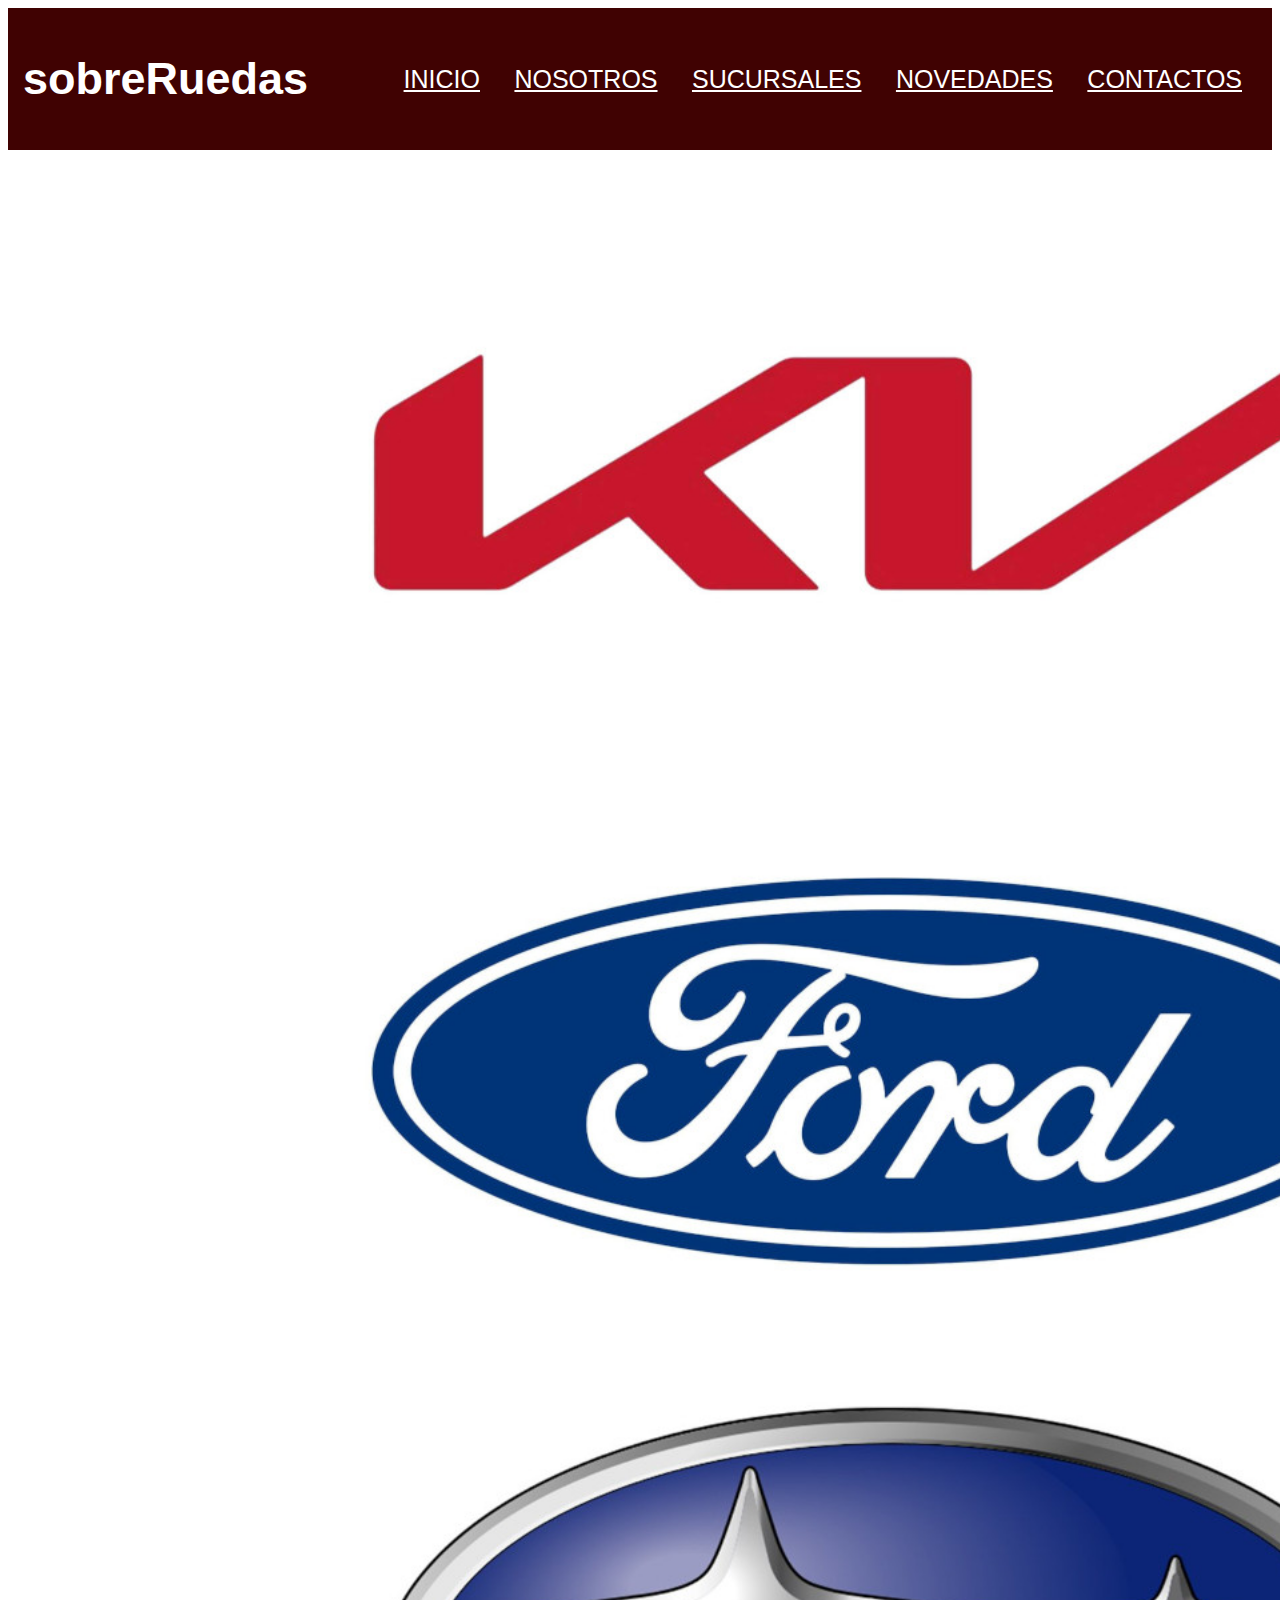
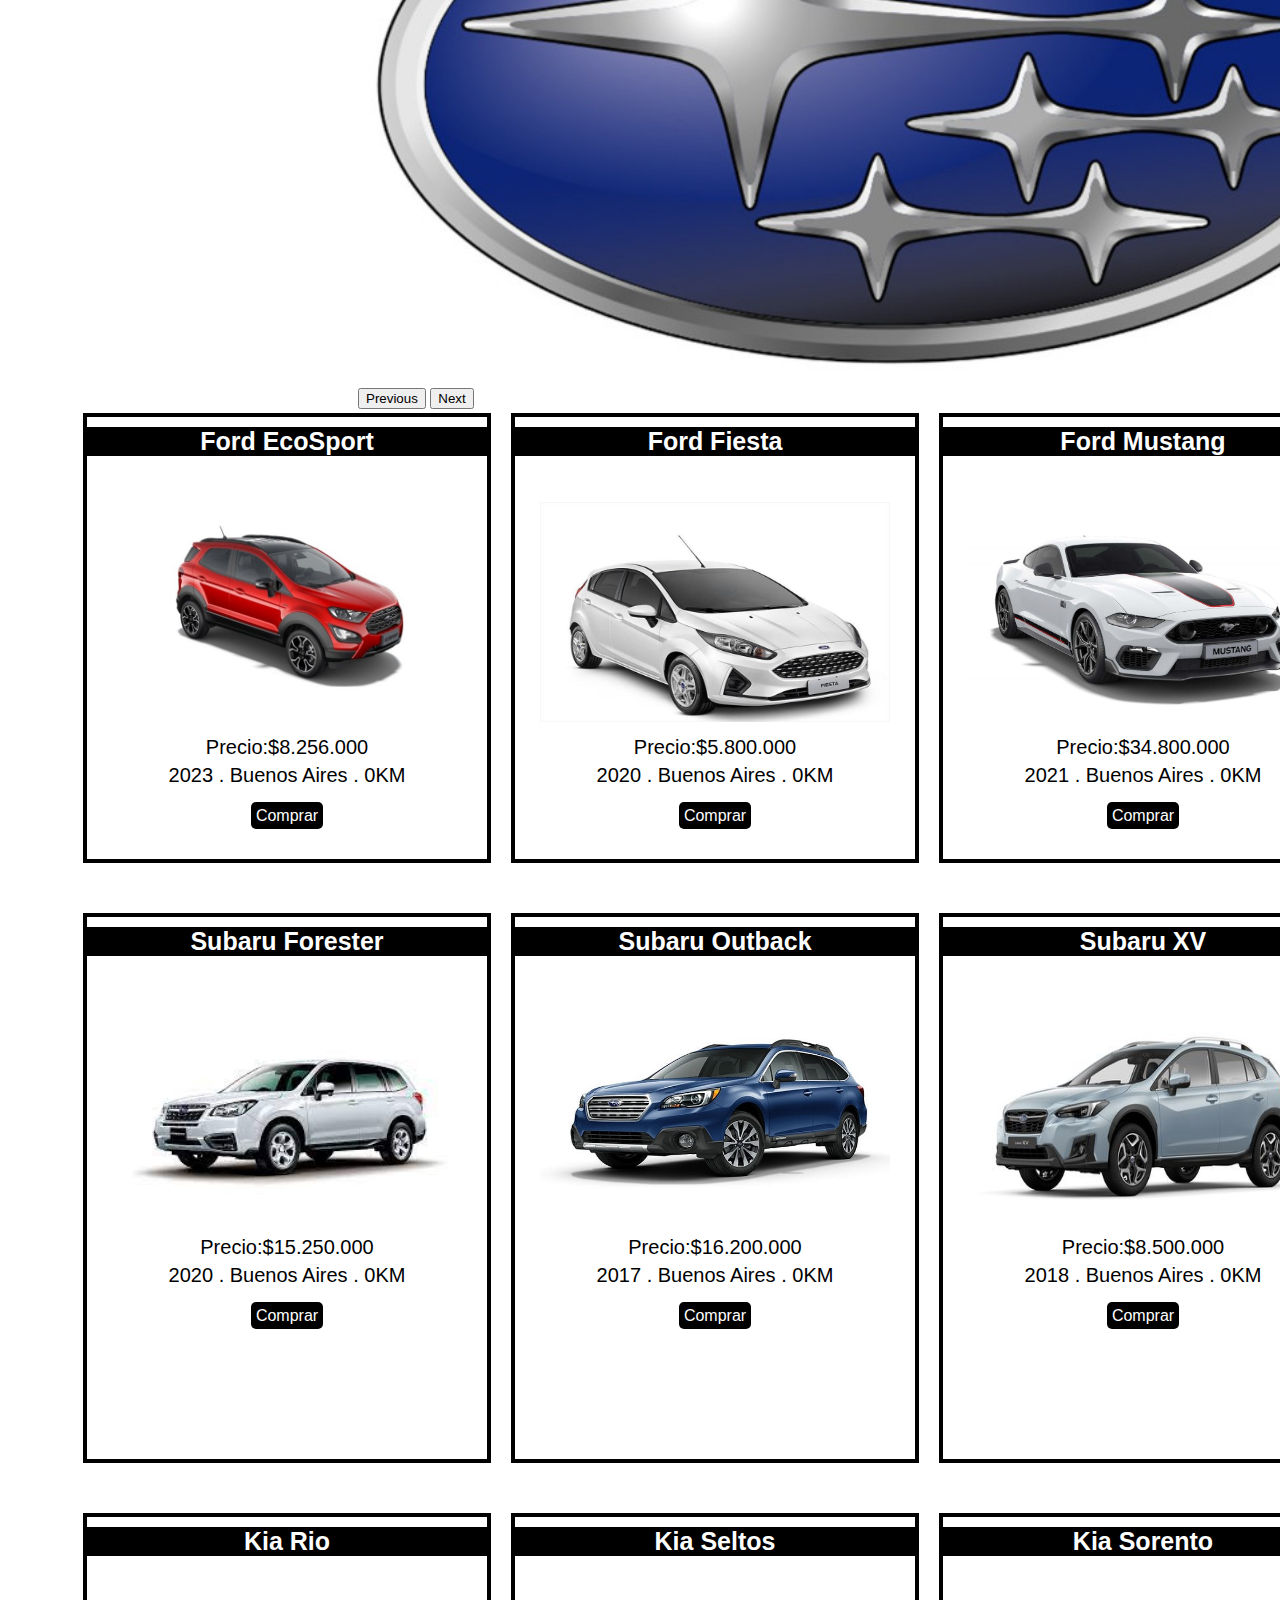
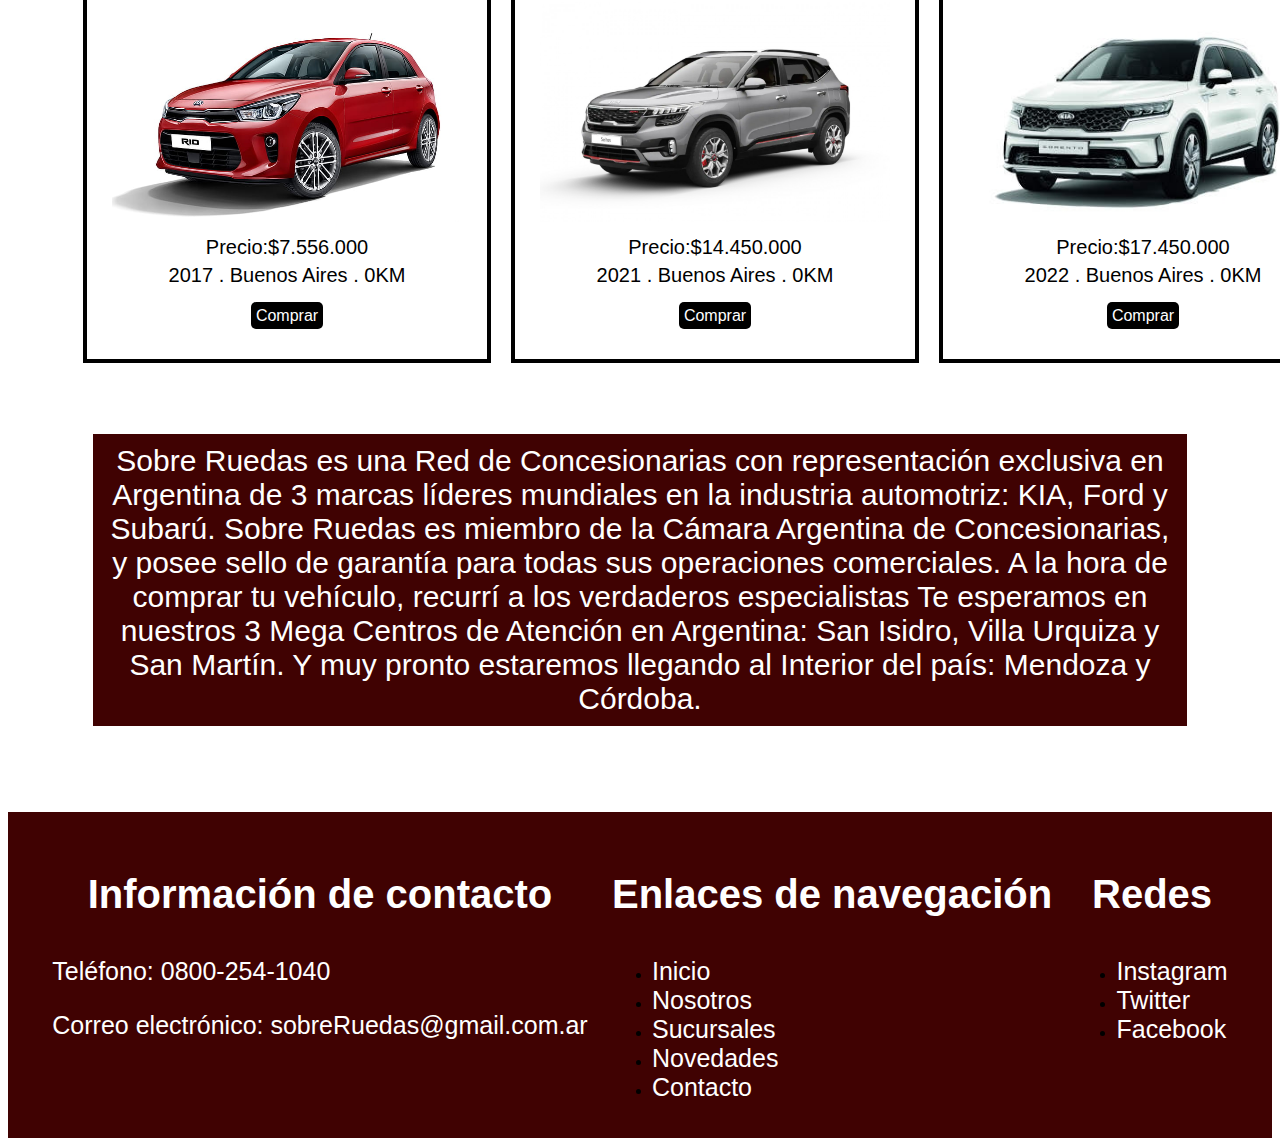
==== index.html @ d92aeab2 "Codigo a Sass" ====
<!DOCTYPE html>
<html lang="en">

<head>
    <meta charset="UTF-8">
    <meta http-equiv="X-UA-Compatible" content="IE=edge">
    <meta name="viewport" content="width=device-width, initial-scale=1.0">
    <title>sobreRuedas</title>
    <link rel="stylesheet" href="./sass/main.css">
    <link href="https://cdn.jsdelivr.net/npm/bootstrap@5.3.0-alpha3/dist/css/bootstrap.min.css" rel="stylesheet"
        integrity="sha384-KK94CHFLLe+nY2dmCWGMq91rCGa5gtU4mk92HdvYe+M/SXH301p5ILy+dN9+nJOZ" crossorigin="anonymous">
</head>

<body>

    <header>
        <nav class="navBar">
            <h1>sobreRuedas</h1>
            <ul class="menu">
                <li><a href="./index.html">INICIO</a></li>
                <li><a href="./nosotros.html">NOSOTROS</a></li>
                <li><a href="./sucursales.html">SUCURSALES</a></li>
                <li><a href="./novedades.html">NOVEDADES</a></li>
                <li><a href="./contactos.html">CONTACTOS</a></li>
            </ul>
        </nav>
    </header>

    <br><br>

    <div id="carouselExampleIndicators" class="carousel slide">

        <div class="carousel-inner">
            <div class="carousel-item active c-item">
                <img src="./imagenes logos/KIA-Logo fondo blanco.jpg" class="d-block w-100 c-img" alt="...">
            </div>
            <div class="carousel-item  c-item">
                <img src="./imagenes logos/logo ford fondo blanc0.jpg" class="d-block w-100 c-img" alt="...">
            </div>
            <div class="carousel-item  c-item">
                <img src="./imagenes logos/Subaru-simbolo fondo blanc0.jpg" class="d-block w-100 c-img" alt="...">
            </div>
        </div>
        <button class="carousel-control-prev" type="button" data-bs-target="#carouselExampleIndicators"
            data-bs-slide="prev">
            <span class="carousel-control-prev-icon" aria-hidden="true"></span>
            <span class="visually-hidden">Previous</span>
        </button>
        <button class="carousel-control-next" type="button" data-bs-target="#carouselExampleIndicators"
            data-bs-slide="next">
            <span class="carousel-control-next-icon" aria-hidden="true"></span>
            <span class="visually-hidden">Next</span>
        </button>
    </div>

    <!--     <div class="imagenConteiner">
        <span>
            <img src="./imagenes logos/New-Kia-Logo fondo blanco.jpg" alt="KIA">
        </span>

        <span>
            <img src="./imagenes logos/Subaru-simbolo fondo blanco.jpg" alt="SUBARU">
        </span>

        <span>
            <img src="./imagenes logos/logo ford fondo blanco.jpg" alt="FORD">
        </span>

    </div> -->

    <br><br><br>



    <div class="gridContainer">

        <div class="gridItem">
            <h2 class="titulo">Ford EcoSport</h2>
            <img class="imagenMedidas" src="./imagenes catalogo/ford ecosport.jpg" alt="Ford EcoSport 2023">
            <p> Precio:$8.256.000</p>
            <p>2023 . Buenos Aires . 0KM</p>
            <a href="#">Comprar</a>
        </div>

        <div class="gridItem">
            <h2 class="titulo">Ford Fiesta</h2>
            <img class="imagenMedidas" src="./imagenes catalogo/ford fiesta.jpg" alt="">
            <p> Precio:$5.800.000</p>
            <p>2020 . Buenos Aires . 0KM</p>
            <a href="#">Comprar</a>
        </div>

        <div class="gridItem">
            <h2 class="titulo">Ford Mustang</h2>
            <img class="imagenMedidas" src="./imagenes catalogo/ford mustang.jpg" alt="">
            <p> Precio:$34.800.000</p>
            <p>2021 . Buenos Aires . 0KM</p>
            <a href="#">Comprar</a>
        </div>
    </div>

    <div class="gridContainer2">

        <div class="gridItem2">
            <h2 class="titulo2">Subaru Forester</h2>
            <img class="imagenMedidas2" src="./imagenes catalogo/subaru forester.jpg" alt="">
            <p> Precio:$15.250.000</p>
            <p>2020 . Buenos Aires . 0KM</p>
            <a href="#">Comprar</a>
        </div>

        <div class="gridItem2">
            <h2 class="titulo2">Subaru Outback</h2>
            <img class="imagenMedidas2" src="./imagenes catalogo/subaru outback 2017.jpg" alt="">
            <p> Precio:$16.200.000</p>
            <p>2017 . Buenos Aires . 0KM</p>
            <a href="#">Comprar</a>
        </div>

        <div class="gridItem2">
            <h2 class="titulo2">Subaru XV</h2>
            <img class="imagenMedidas2" src="./imagenes catalogo/subaru xv 2018.jpg" alt="">
            <p> Precio:$8.500.000</p>
            <p>2018 . Buenos Aires . 0KM</p>
            <a href="#">Comprar</a>
        </div>

    </div>

    <div class="gridContainer3">

        <div class="gridItem3">
            <h2 class="titulo3">Kia Rio</h2>
            <img class="imagenMedidas3" src="./imagenes catalogo/kia rio 2017.jpg" alt="">
            <p> Precio:$7.556.000</p>
            <p>2017 . Buenos Aires . 0KM</p>
            <a href="#">Comprar</a>
        </div>

        <div class="gridItem3">
            <h2 class="titulo3">Kia Seltos</h2>
            <img class="imagenMedidas3" src="./imagenes catalogo/kia seltos 2021.jpg" alt="">
            <p> Precio:$14.450.000</p>
            <p>2021 . Buenos Aires . 0KM</p>
            <a href="#">Comprar</a>
        </div>

        <div class="gridItem3">
            <h2 class="titulo3">Kia Sorento</h2>
            <img class="imagenMedidas3" src="./imagenes catalogo/kia sorento 2022.jpg" alt="">
            <p> Precio:$17.450.000</p>
            <p>2022 . Buenos Aires . 0KM</p>
            <a href="#">Comprar</a>
        </div>

    </div>

    <br><br>

    <p class="parrafoInicio">
        Sobre Ruedas es una Red de Concesionarias con representación exclusiva en Argentina de 3 marcas líderes
        mundiales en la industria automotriz: KIA, Ford y Subarú.
        Sobre Ruedas es miembro de la Cámara Argentina de Concesionarias, y posee sello de garantía para todas sus
        operaciones comerciales.
        A la hora de comprar tu vehículo, recurrí a los verdaderos especialistas
        Te esperamos en nuestros 3 Mega Centros de Atención en Argentina: San Isidro, Villa Urquiza y San Martín.
        Y muy pronto estaremos llegando al Interior del país: Mendoza y Córdoba.</p>

    <br><br>

    <footer class="containerFooter">
        <div class="contact-info">
            <h3>Información de contacto</h3>
            <p>Teléfono: 0800-254-1040</p>
            <p>Correo electrónico: sobreRuedas@gmail.com.ar</p>
        </div>

        <nav class="footerNav">
            <h3>Enlaces de navegación</h3>
            <ul>
                <li><a href="./index.html">Inicio</a></li>
                <li><a href="./nosotros.html">Nosotros</a></li>
                <li><a href="./sucursales.html">Sucursales</a></li>
                <li><a href="./novedades.html">Novedades</a></li>
                <li><a href="./contacto.html">Contacto</a></li>
            </ul>
        </nav>

        <nav class="footer-redes">
            <h3>Redes</h3>
            <ul>
                <li><a href="#">Instagram</a></li>
                <li><a href="#">Twitter</a></li>
                <li><a href="#">Facebook</a></li>
            </ul>
        </nav>
    </footer>


    <script src="https://cdn.jsdelivr.net/npm/bootstrap@5.3.0-alpha3/dist/js/bootstrap.bundle.min.js"
        integrity="sha384-ENjdO4Dr2bkBIFxQpeoTz1HIcje39Wm4jDKdf19U8gI4ddQ3GYNS7NTKfAdVQSZe"
        crossorigin="anonymous"></script>
</body>

</html>
---- sass/main.css ----
body {
  background-color: white;
  font-family: "Gill Sans", "Gill Sans MT", Calibri, "Trebuchet MS", sans-serif;
}

/* inicio */
.navBar {
  display: flex;
  align-items: center;
  justify-content: space-between;
  background-color: rgb(64, 2, 2);
  padding: 15px;
}
.navBar h1 {
  font-size: 45px;
  color: white;
}
.navBar ul li {
  display: inline-block;
  padding: 15px;
  font-size: 25px;
}
.navBar ul li a {
  color: white;
  font-family: "Gill Sans", "Gill Sans MT", Calibri, "Trebuchet MS", sans-serif;
}

.carousel {
  margin: 150px 350px;
  margin-top: -10px;
}
.carousel .d-block {
  margin: 0px;
  height: 600px;
}

.gridContainer {
  display: flex;
  background-color: white;
  gap: 20px;
  grid-template-columns: 1fr 1fr 1fr;
  height: 450px;
  justify-content: space-around;
  flex-direction: row;
  margin: 0 75px;
  margin-top: -200px;
}
.gridContainer .gridItem {
  background-color: white;
  width: 500px;
  text-align: center;
  border: 4px solid black;
}
.gridContainer .gridItem .imagenMedidas {
  width: 350px;
  height: 220px;
  margin: 25px;
}
.gridContainer .gridItem .titulo {
  font-size: 25px;
  margin-top: 10px;
  background-color: black;
  color: white;
}
.gridContainer .gridItem p {
  font-size: 20px;
  width: 100%;
  margin-top: -15px;
}
.gridContainer .gridItem a {
  background: black;
  padding: 5px;
  color: white;
  border-radius: 5px;
  text-decoration: none;
}
.gridContainer .gridItem a:hover {
  background-color: rgb(64, 2, 2);
}

.gridContainer2 {
  display: flex;
  background-color: white;
  gap: 20px;
  grid-template-columns: 1fr 1fr 1fr;
  height: 550px;
  justify-content: space-around;
  flex-direction: row;
  margin: 0 75px;
  padding: 50px 0px;
}
.gridContainer2 .gridItem2 {
  background-color: white;
  width: 500px;
  text-align: center;
  border: 4px solid black;
}
.gridContainer2 .gridItem2 .imagenMedidas2 {
  width: 350px;
  height: 220px;
  margin: 25px;
}
.gridContainer2 .gridItem2 .titulo2 {
  font-size: 25px;
  margin-top: 10px;
  background-color: black;
  color: white;
}
.gridContainer2 .gridItem2 p {
  font-size: 20px;
  width: 100%;
  margin-top: -15px;
}
.gridContainer2 .gridItem2 a {
  background: black;
  padding: 5px;
  color: white;
  border-radius: 5px;
  text-decoration: none;
}
.gridContainer2 .gridItem2 a:hover {
  background-color: rgb(64, 2, 2);
}

.gridContainer3 {
  display: flex;
  background-color: white;
  gap: 20px;
  grid-template-columns: 1fr 1fr 1fr;
  height: 450px;
  justify-content: space-around;
  flex-direction: row;
  margin: 0 75px;
}
.gridContainer3 .gridItem3 {
  background-color: white;
  width: 500px;
  text-align: center;
  border: 4px solid black;
}
.gridContainer3 .gridItem3 .imagenMedidas3 {
  width: 350px;
  height: 220px;
  margin: 25px;
}
.gridContainer3 .gridItem3 .titulo3 {
  font-size: 25px;
  margin-top: 10px;
  background-color: black;
  color: white;
}
.gridContainer3 .gridItem3 p {
  font-size: 20px;
  width: 100%;
  margin-top: -15px;
}
.gridContainer3 .gridItem3 a {
  background: black;
  padding: 5px;
  color: white;
  border-radius: 5px;
  text-decoration: none;
}
.gridContainer3 .gridItem3 a:hover {
  background-color: rgb(64, 2, 2);
}

.parrafoInicio {
  font-size: 30px;
  width: 85%;
  margin: auto;
  color: white;
  text-align: center;
  background-color: rgb(64, 2, 2);
  padding: 10px;
  margin-top: 35px;
}

.containerFooter {
  background-color: rgb(64, 2, 2);
  color: black;
  padding: 20px;
  display: flex;
  justify-content: space-evenly;
  margin-top: 50px;
}
.containerFooter h3 {
  font-size: 40px;
  justify-content: center;
  display: flex;
  color: white;
}
.containerFooter p {
  font-size: 25px;
  display: flex;
  color: white;
}
.containerFooter a {
  font-size: 25px;
  color: white;
  text-decoration: none;
}

/* nosotros */
.centrarImagen {
  display: flex;
  justify-content: center;
}
.centrarImagen img {
  width: 420px;
  height: 250px;
  margin-top: 100px;
  border: 3px solid rgb(64, 2, 2);
}

.parrafoConteiner {
  display: flex;
  justify-content: center;
  margin-top: 30px;
}
.parrafoConteiner .sobreNosotros {
  width: 75%;
  font-size: 30px;
  color: white;
  background-color: rgb(64, 2, 2);
  height: auto;
  padding: 10px;
  text-align: center;
}

.imagenTexto {
  display: flex;
  justify-content: center;
  margin-top: 20px;
  padding-bottom: 60px;
}
.imagenTexto .imagenAbajo {
  width: 400px;
  height: auto;
  margin: 0px 120px;
  margin-top: 60px;
  border: 3px solid black;
}

/* sucursales */
.sucursalesConteinerGeneral {
  text-align: center;
  justify-content: center;
  padding: 0px 50px;
  margin-top: 100px 0px;
}
.sucursalesConteinerGeneral .sucursalesConteiner {
  background-color: rgb(64, 2, 2);
  width: 500px;
  height: 215px;
  margin-top: 50px;
  border: solid 5px;
}
.sucursalesConteinerGeneral .sucursalesConteiner h4 {
  background-color: white;
  font-size: 20px;
  color: black;
  margin-top: 10px;
  padding: 5px;
  text-align: center;
}
.sucursalesConteinerGeneral .sucursalesConteiner p {
  font-size: 20px;
  margin: 20px;
  font-family: "Times New Roman", Times, serif;
  background-color: black;
  color: white;
}

/* novedades */
.imagen {
  width: 400px;
  height: 300px;
  margin: 100px;
  border: solid 10px black;
  display: inline;
  justify-content: center;
}

.txt-1 {
  grid-template-columns: 1 fr 1fr;
  background-color: black;
  color: white;
  width: 400px;
  height: auto;
  margin: -100px 118px;
  border: 10px black solid;
  font-size: 25px;
  text-align: center;
  display: flex;
  justify-content: center;
  margin-bottom: 60px;
}

/* contactos */
.formulario {
  width: 500px;
  background-color: rgb(64, 2, 2);
  padding: 50px;
  margin: auto;
  margin-top: 100px;
  border-radius: 5px;
  font-family: "Times New Roman", Times, serif;
  color: white;
  display: block;
  margin-bottom: 100px;
}
.formulario h5 {
  font-size: 30px;
  margin-bottom: 20px;
}
.formulario .control {
  background-color: white;
  padding: 10px;
  border-radius: 5px;
  margin-bottom: 20px;
  width: 405px;
  border: solid 1px;
  font-family: "Times New Roman", Times, serif;
  font-size: 20px;
}
.formulario .boton {
  width: 100%;
  border: none;
  background-color: black;
  color: beige;
  height: 50px;
  border-radius: 5px;
}
.formulario .consulta {
  background-color: white;
  padding: 10px;
  border-radius: 5px;
  margin-bottom: 20px;
  width: 100%;
  border: solid 1px;
  font-family: "Times New Roman", Times, serif;
  font-size: 20px;
  width: 405px;
  height: 100px;
}/*# sourceMappingURL=main.css.map */
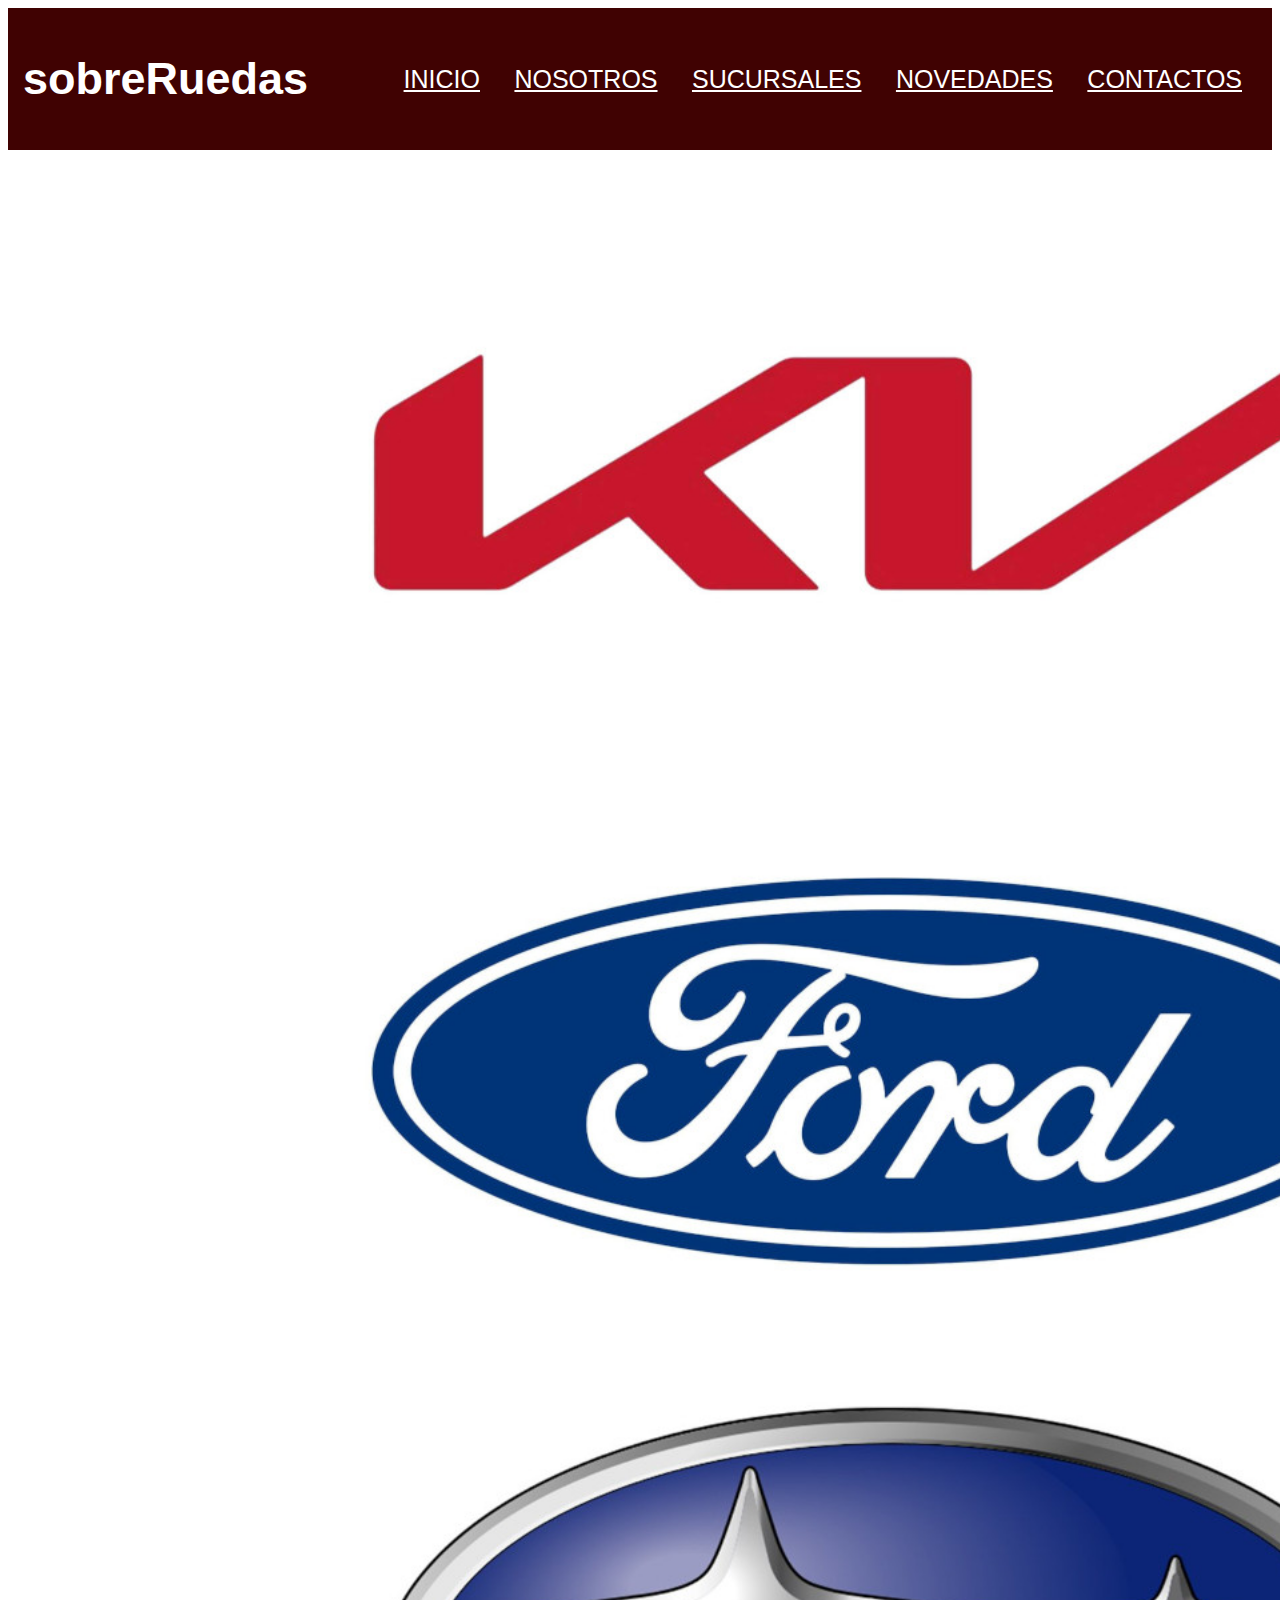
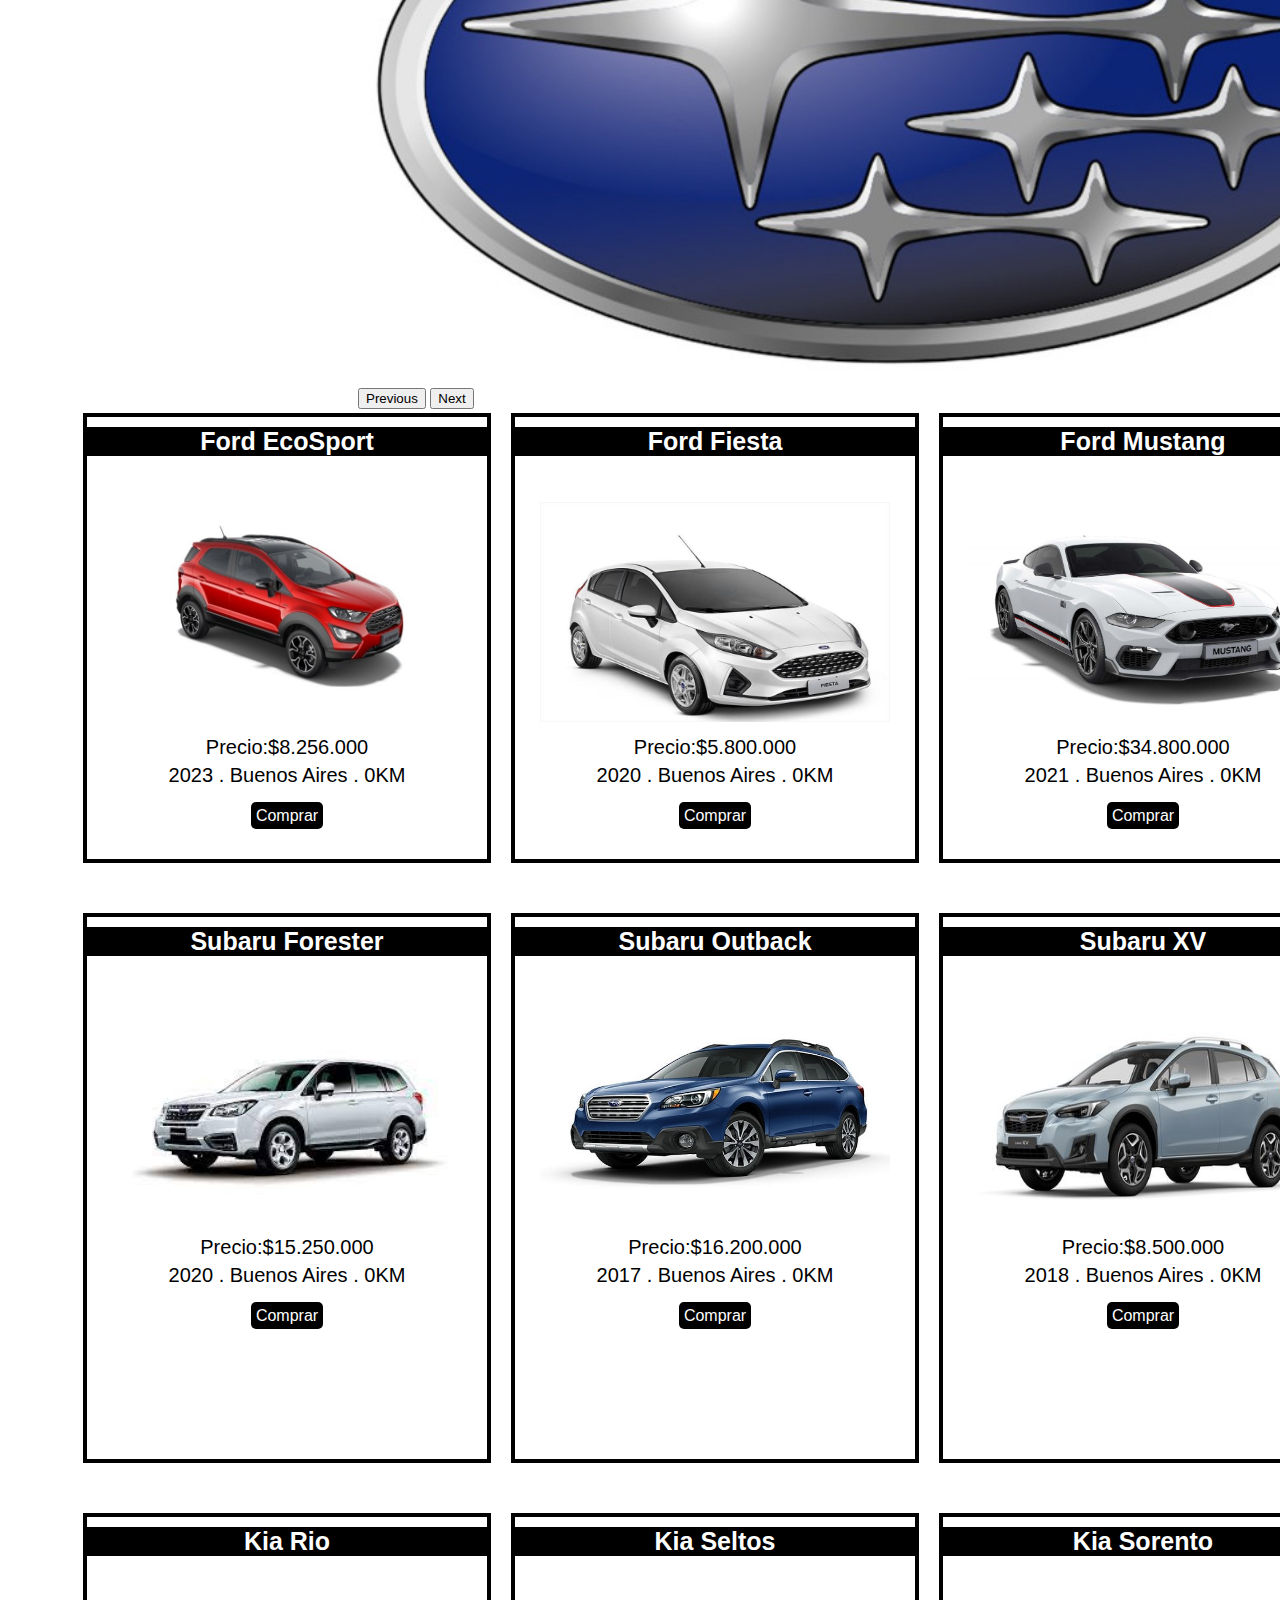
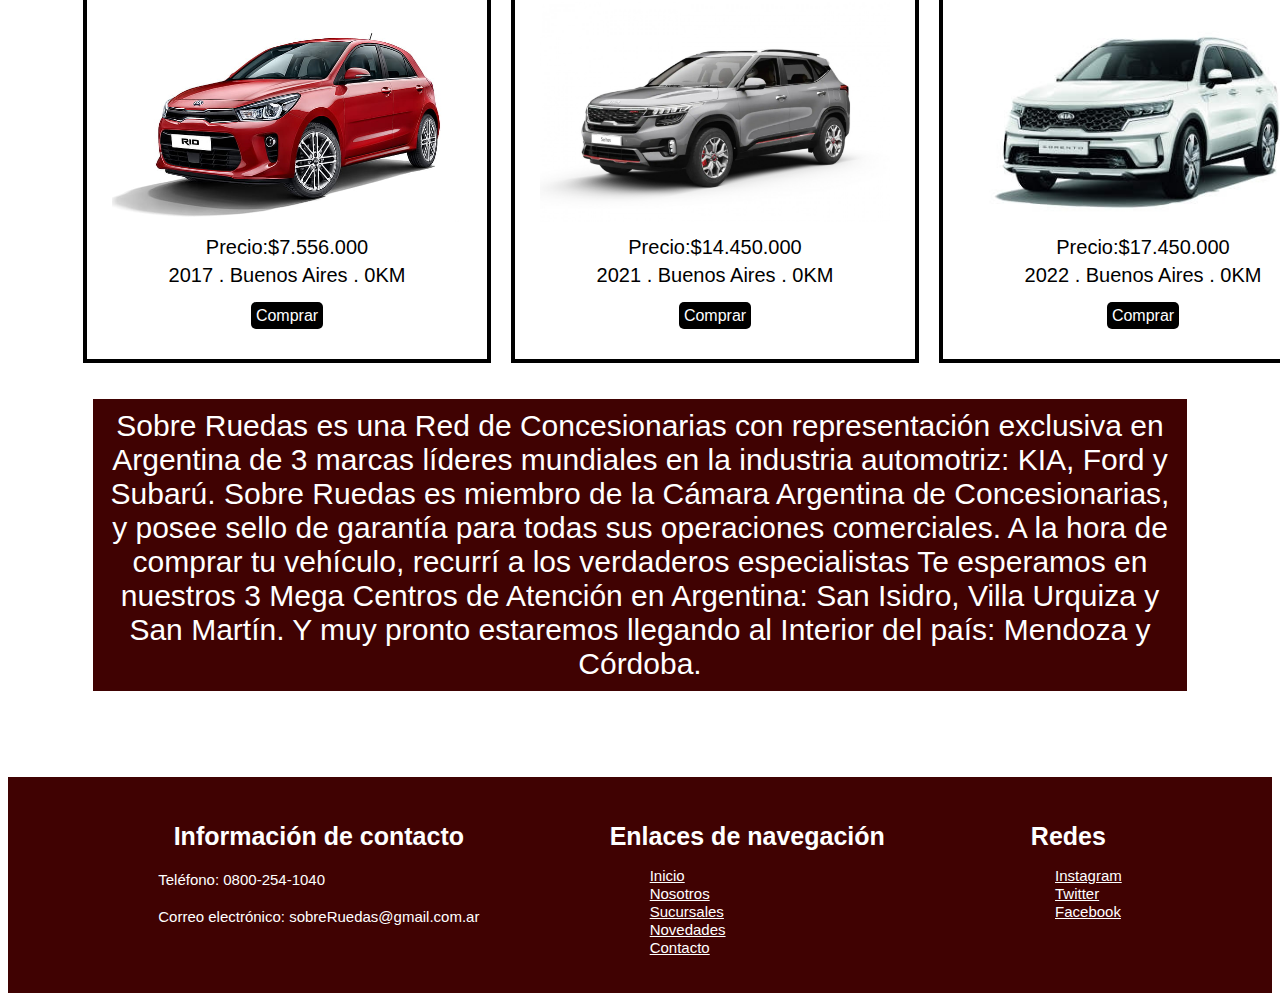
==== commit 86afee38: "Parcials , variables y medias en sass" ====
--- a/index.html
+++ b/index.html
@@ -53,24 +53,7 @@
         </button>
     </div>
 
-    <!--     <div class="imagenConteiner">
-        <span>
-            <img src="./imagenes logos/New-Kia-Logo fondo blanco.jpg" alt="KIA">
-        </span>
-
-        <span>
-            <img src="./imagenes logos/Subaru-simbolo fondo blanco.jpg" alt="SUBARU">
-        </span>
-
-        <span>
-            <img src="./imagenes logos/logo ford fondo blanco.jpg" alt="FORD">
-        </span>
-
-    </div> -->
-
     <br><br><br>
-
-
 
     <div class="gridContainer">
 
--- a/sass/main.css
+++ b/sass/main.css
@@ -3,7 +3,7 @@
   font-family: "Gill Sans", "Gill Sans MT", Calibri, "Trebuchet MS", sans-serif;
 }
 
-/* inicio */
+/* Menu Y Footer para todos */
 .navBar {
   display: flex;
   align-items: center;
@@ -25,6 +25,36 @@
   font-family: "Gill Sans", "Gill Sans MT", Calibri, "Trebuchet MS", sans-serif;
 }
 
+.containerFooter {
+  background-color: rgb(64, 2, 2);
+  color: black;
+  padding: 20px;
+  display: flex;
+  justify-content: space-evenly;
+  margin-top: 50px;
+}
+.containerFooter h3 {
+  font-size: 25px;
+  justify-content: center;
+  display: flex;
+  color: white;
+  margin-bottom: 10px;
+}
+.containerFooter p {
+  font-size: 15px;
+  display: flex;
+  color: white;
+  margin-top: 20px;
+}
+.containerFooter li {
+  list-style: none;
+}
+.containerFooter li a {
+  font-size: 15px;
+  color: white;
+}
+
+/* inicio */
 .carousel {
   margin: 150px 350px;
   margin-top: -10px;
@@ -36,7 +66,7 @@
 
 .gridContainer {
   display: flex;
-  background-color: white;
+  background-color: #FFFFFF;
   gap: 20px;
   grid-template-columns: 1fr 1fr 1fr;
   height: 450px;
@@ -46,7 +76,7 @@
   margin-top: -200px;
 }
 .gridContainer .gridItem {
-  background-color: white;
+  background-color: #FFFFFF;
   width: 500px;
   text-align: center;
   border: 4px solid black;
@@ -60,7 +90,7 @@
   font-size: 25px;
   margin-top: 10px;
   background-color: black;
-  color: white;
+  color: #FFFFFF;
 }
 .gridContainer .gridItem p {
   font-size: 20px;
@@ -70,7 +100,7 @@
 .gridContainer .gridItem a {
   background: black;
   padding: 5px;
-  color: white;
+  color: #FFFFFF;
   border-radius: 5px;
   text-decoration: none;
 }
@@ -80,7 +110,7 @@
 
 .gridContainer2 {
   display: flex;
-  background-color: white;
+  background-color: #FFFFFF;
   gap: 20px;
   grid-template-columns: 1fr 1fr 1fr;
   height: 550px;
@@ -90,7 +120,7 @@
   padding: 50px 0px;
 }
 .gridContainer2 .gridItem2 {
-  background-color: white;
+  background-color: #FFFFFF;
   width: 500px;
   text-align: center;
   border: 4px solid black;
@@ -104,7 +134,7 @@
   font-size: 25px;
   margin-top: 10px;
   background-color: black;
-  color: white;
+  color: #FFFFFF;
 }
 .gridContainer2 .gridItem2 p {
   font-size: 20px;
@@ -114,7 +144,7 @@
 .gridContainer2 .gridItem2 a {
   background: black;
   padding: 5px;
-  color: white;
+  color: #FFFFFF;
   border-radius: 5px;
   text-decoration: none;
 }
@@ -124,7 +154,7 @@
 
 .gridContainer3 {
   display: flex;
-  background-color: white;
+  background-color: #FFFFFF;
   gap: 20px;
   grid-template-columns: 1fr 1fr 1fr;
   height: 450px;
@@ -133,7 +163,7 @@
   margin: 0 75px;
 }
 .gridContainer3 .gridItem3 {
-  background-color: white;
+  background-color: #FFFFFF;
   width: 500px;
   text-align: center;
   border: 4px solid black;
@@ -147,7 +177,7 @@
   font-size: 25px;
   margin-top: 10px;
   background-color: black;
-  color: white;
+  color: #FFFFFF;
 }
 .gridContainer3 .gridItem3 p {
   font-size: 20px;
@@ -157,7 +187,7 @@
 .gridContainer3 .gridItem3 a {
   background: black;
   padding: 5px;
-  color: white;
+  color: #FFFFFF;
   border-radius: 5px;
   text-decoration: none;
 }
@@ -169,36 +199,10 @@
   font-size: 30px;
   width: 85%;
   margin: auto;
-  color: white;
+  color: #FFFFFF;
   text-align: center;
   background-color: rgb(64, 2, 2);
   padding: 10px;
-  margin-top: 35px;
-}
-
-.containerFooter {
-  background-color: rgb(64, 2, 2);
-  color: black;
-  padding: 20px;
-  display: flex;
-  justify-content: space-evenly;
-  margin-top: 50px;
-}
-.containerFooter h3 {
-  font-size: 40px;
-  justify-content: center;
-  display: flex;
-  color: white;
-}
-.containerFooter p {
-  font-size: 25px;
-  display: flex;
-  color: white;
-}
-.containerFooter a {
-  font-size: 25px;
-  color: white;
-  text-decoration: none;
 }
 
 /* nosotros */
@@ -221,7 +225,7 @@
 .parrafoConteiner .sobreNosotros {
   width: 75%;
   font-size: 30px;
-  color: white;
+  color: #FFFFFF;
   background-color: rgb(64, 2, 2);
   height: auto;
   padding: 10px;
@@ -247,7 +251,7 @@
   text-align: center;
   justify-content: center;
   padding: 0px 50px;
-  margin-top: 100px 0px;
+  margin-top: 100px;
 }
 .sucursalesConteinerGeneral .sucursalesConteiner {
   background-color: rgb(64, 2, 2);
@@ -257,7 +261,7 @@
   border: solid 5px;
 }
 .sucursalesConteinerGeneral .sucursalesConteiner h4 {
-  background-color: white;
+  background-color: #FFFFFF;
   font-size: 20px;
   color: black;
   margin-top: 10px;
@@ -269,7 +273,7 @@
   margin: 20px;
   font-family: "Times New Roman", Times, serif;
   background-color: black;
-  color: white;
+  color: #FFFFFF;
 }
 
 /* novedades */
@@ -285,7 +289,7 @@
 .txt-1 {
   grid-template-columns: 1 fr 1fr;
   background-color: black;
-  color: white;
+  color: #FFFFFF;
   width: 400px;
   height: auto;
   margin: -100px 118px;
@@ -306,7 +310,7 @@
   margin-top: 100px;
   border-radius: 5px;
   font-family: "Times New Roman", Times, serif;
-  color: white;
+  color: #FFFFFF;
   display: block;
   margin-bottom: 100px;
 }
@@ -315,7 +319,7 @@
   margin-bottom: 20px;
 }
 .formulario .control {
-  background-color: white;
+  background-color: #FFFFFF;
   padding: 10px;
   border-radius: 5px;
   margin-bottom: 20px;
@@ -328,12 +332,12 @@
   width: 100%;
   border: none;
   background-color: black;
-  color: beige;
+  color: #FFFFFF;
   height: 50px;
   border-radius: 5px;
 }
 .formulario .consulta {
-  background-color: white;
+  background-color: #FFFFFF;
   padding: 10px;
   border-radius: 5px;
   margin-bottom: 20px;
@@ -343,4 +347,448 @@
   font-size: 20px;
   width: 405px;
   height: 100px;
+}
+
+/* inicio */
+@media (max-width: 425px) {
+  .navBar {
+    display: flex;
+    justify-content: center;
+    flex-direction: column;
+    text-align: center;
+  }
+  .navBar .menu {
+    display: flex;
+    justify-content: center;
+    flex-direction: column;
+    margin-left: -15px;
+  }
+  .navBar .menu li {
+    list-style: none;
+  }
+  .carousel {
+    margin: 0;
+    margin-top: -10px;
+    margin-bottom: 40px;
+    margin-right: 15px;
+  }
+  .carousel .d-block {
+    margin: 0px;
+    height: 380px;
+    margin-left: 8px;
+  }
+  .gridContainer {
+    display: flex;
+    flex-direction: column;
+    height: 200px;
+    margin: 500px 10px;
+  }
+  .gridContainer .gridItem {
+    width: 385px;
+    margin-left: 10px;
+  }
+  .gridContainer .gridItem .imagenMedidas {
+    width: 330px;
+    margin-left: 25px;
+  }
+  .gridContainer .gridItem p {
+    margin-top: -20px;
+    padding-bottom: 10px;
+  }
+  .gridContainer2 {
+    display: flex;
+    flex-direction: column;
+    height: 200px;
+    margin: 1210px 10px;
+  }
+  .gridContainer2 .gridItem2 {
+    width: 385px;
+    margin-left: 10px;
+  }
+  .gridContainer2 .gridItem2 .imagenMedidas2 {
+    width: 330px;
+    margin-left: 25px;
+  }
+  .gridContainer2 .gridItem2 p {
+    margin-top: -20px;
+    padding-bottom: 10px;
+  }
+  .gridContainer3 {
+    display: flex;
+    flex-direction: column;
+    height: 200px;
+    /*  margin-top: 100px; */
+    margin-left: 10px;
+    margin-bottom: 1200px;
+  }
+  .gridContainer3 .gridItem3 {
+    width: 385px;
+    margin-left: 10px;
+  }
+  .gridContainer3 .gridItem3 .imagenMedidas3 {
+    width: 330px;
+    margin-left: 25px;
+  }
+  .gridContainer3 .gridItem3 p {
+    margin-top: -20px;
+    padding-bottom: 10px;
+  }
+  .parrafoInicio {
+    margin-top: -600px;
+    font-size: 25px;
+    padding: 20px;
+    margin-right: 30px;
+  }
+  .containerFooter {
+    display: flex;
+    justify-content: center;
+    flex-direction: column;
+  }
+  .containerFooter h3 {
+    font-size: 30px;
+    justify-content: center;
+    display: flex;
+  }
+  .containerFooter p {
+    font-size: 20px;
+    display: flex;
+    justify-content: center;
+    text-align: center;
+  }
+  .containerFooter .footerNav ul {
+    display: flex;
+    flex-direction: column;
+    justify-content: center;
+    text-align: center;
+    margin-right: 35px;
+    list-style: none;
+  }
+  .containerFooter .footerNav ul a {
+    font-size: 20px;
+  }
+  .containerFooter .footer-redes ul {
+    display: flex;
+    flex-direction: column;
+    justify-content: center;
+    text-align: center;
+    margin-right: 35px;
+    list-style: none;
+  }
+  .containerFooter .footer-redes ul a {
+    font-size: 20px;
+  }
+}
+/* nosotros */
+@media (max-width: 425px) {
+  .navBar {
+    display: flex;
+    justify-content: center;
+    flex-direction: column;
+    text-align: center;
+  }
+  .navBar .menu {
+    display: flex;
+    justify-content: center;
+    flex-direction: column;
+    margin-left: -15px;
+  }
+  .navBar .menu li {
+    list-style: none;
+  }
+  .centrarImagen img {
+    display: flex;
+    justify-content: center;
+    margin: 10px;
+    width: 400px;
+    height: 220px;
+    margin-top: 50px;
+  }
+  .sobreNosotros {
+    font-size: 25px;
+    text-align: center;
+  }
+  .imagenTexto {
+    flex-direction: column;
+  }
+  .imagenTexto .imagenAbajo {
+    margin: 0;
+    margin-top: 50px;
+    width: 400px;
+    height: auto;
+    margin-left: 13px;
+  }
+  .containerFooter {
+    display: flex;
+    justify-content: center;
+    flex-direction: column;
+  }
+  .containerFooter h3 {
+    font-size: 30px;
+    justify-content: center;
+    display: flex;
+  }
+  .containerFooter p {
+    font-size: 20px;
+    display: flex;
+    justify-content: center;
+    text-align: center;
+  }
+  .containerFooter .footerNav ul {
+    display: flex;
+    flex-direction: column;
+    justify-content: center;
+    text-align: center;
+    margin-right: 35px;
+    list-style: none;
+  }
+  .containerFooter .footerNav ul a {
+    font-size: 20px;
+  }
+  .containerFooter .footer-redes ul {
+    display: flex;
+    flex-direction: column;
+    justify-content: center;
+    text-align: center;
+    margin-right: 35px;
+    list-style: none;
+  }
+  .containerFooter .footer-redes ul a {
+    font-size: 20px;
+  }
+}
+/* sucursales */
+@media (max-width: 425px) {
+  .navBar {
+    display: flex;
+    justify-content: center;
+    flex-direction: column;
+    text-align: center;
+  }
+  .navBar .menu {
+    display: flex;
+    justify-content: center;
+    flex-direction: column;
+    margin-left: -15px;
+  }
+  .navBar .menu li {
+    list-style: none;
+  }
+  .sucursalesConteinerGeneral {
+    padding: 0;
+    display: flex;
+    justify-content: center;
+    align-items: center;
+    flex-direction: column;
+    margin-top: -25px;
+  }
+  .sucursalesConteinerGeneral .sucursalesConteiner {
+    width: 350px;
+    margin-top: 75px;
+  }
+  .containerFooter {
+    display: flex;
+    justify-content: center;
+    flex-direction: column;
+  }
+  .containerFooter h3 {
+    font-size: 30px;
+    justify-content: center;
+    display: flex;
+  }
+  .containerFooter p {
+    font-size: 20px;
+    display: flex;
+    justify-content: center;
+    text-align: center;
+  }
+  .containerFooter .footerNav ul {
+    display: flex;
+    flex-direction: column;
+    justify-content: center;
+    text-align: center;
+    margin-right: 35px;
+    list-style: none;
+  }
+  .containerFooter .footerNav ul a {
+    font-size: 20px;
+  }
+  .containerFooter .footer-redes ul {
+    display: flex;
+    flex-direction: column;
+    justify-content: center;
+    text-align: center;
+    margin-right: 35px;
+    list-style: none;
+  }
+  .containerFooter .footer-redes ul a {
+    font-size: 20px;
+  }
+}
+/* novedades */
+@media (max-width: 425px) {
+  .navBar {
+    display: flex;
+    justify-content: center;
+    flex-direction: column;
+    text-align: center;
+  }
+  .navBar .menu {
+    display: flex;
+    justify-content: center;
+    flex-direction: column;
+    margin-left: -15px;
+  }
+  .navBar .menu li {
+    list-style: none;
+  }
+  .container {
+    margin-top: 100px;
+  }
+  .container .imagen {
+    width: 200px;
+    height: 150px;
+    border: 1px black solid;
+    margin: 0px;
+    width: 90%;
+  }
+  .container .txt-1 {
+    background-color: black;
+    width: 200px;
+    margin: 0 9px;
+    border: 5px black;
+    font-size: 20px;
+    height: auto;
+    width: 90%;
+    padding: 10px;
+  }
+  .imagen {
+    width: 200px;
+    height: 150px;
+    border: 1px black solid;
+    margin: 0px;
+    width: 90%;
+  }
+  .txt-1 {
+    background-color: black;
+    width: 200px;
+    margin: 0 9px;
+    border: 5px black;
+    font-size: 20px;
+    height: auto;
+    width: 90%;
+  }
+  .containerFooter {
+    display: flex;
+    justify-content: center;
+    flex-direction: column;
+  }
+  .containerFooter h3 {
+    font-size: 30px;
+    justify-content: center;
+    display: flex;
+  }
+  .containerFooter p {
+    font-size: 20px;
+    display: flex;
+    justify-content: center;
+    text-align: center;
+  }
+  .containerFooter .footerNav ul {
+    display: flex;
+    flex-direction: column;
+    justify-content: center;
+    text-align: center;
+    margin-right: 35px;
+    list-style: none;
+  }
+  .containerFooter .footerNav ul a {
+    font-size: 20px;
+  }
+  .containerFooter .footer-redes ul {
+    display: flex;
+    flex-direction: column;
+    justify-content: center;
+    text-align: center;
+    margin-right: 35px;
+    list-style: none;
+  }
+  .containerFooter .footer-redes ul a {
+    font-size: 20px;
+  }
+}
+/* contacto */
+@media (max-width: 425px) {
+  .navBar {
+    display: flex;
+    justify-content: center;
+    flex-direction: column;
+    text-align: center;
+  }
+  .navBar .menu {
+    display: flex;
+    justify-content: center;
+    flex-direction: column;
+    margin-left: -15px;
+  }
+  .navBar .menu li {
+    list-style: none;
+  }
+  .formulario {
+    width: 350px;
+    margin: 37px;
+    margin-top: 50px;
+    display: flex;
+    justify-content: center;
+    flex-direction: column;
+  }
+  .formulario h5 {
+    font-size: 20px;
+    padding: 0px 10px;
+  }
+  .formulario .control {
+    width: 275px;
+    margin-left: -10px;
+  }
+  .formulario .consulta {
+    width: 275px;
+    margin-left: -10px;
+  }
+  .containerFooter {
+    display: flex;
+    justify-content: center;
+    flex-direction: column;
+  }
+  .containerFooter h3 {
+    font-size: 30px;
+    justify-content: center;
+    display: flex;
+  }
+  .containerFooter p {
+    font-size: 20px;
+    display: flex;
+    justify-content: center;
+    text-align: center;
+  }
+  .containerFooter .footerNav ul {
+    display: flex;
+    flex-direction: column;
+    justify-content: center;
+    text-align: center;
+    margin-right: 35px;
+    list-style: none;
+  }
+  .containerFooter .footerNav ul a {
+    font-size: 20px;
+  }
+  .containerFooter .footer-redes ul {
+    display: flex;
+    flex-direction: column;
+    justify-content: center;
+    text-align: center;
+    margin-right: 35px;
+    list-style: none;
+  }
+  .containerFooter .footer-redes ul a {
+    font-size: 20px;
+  }
 }/*# sourceMappingURL=main.css.map */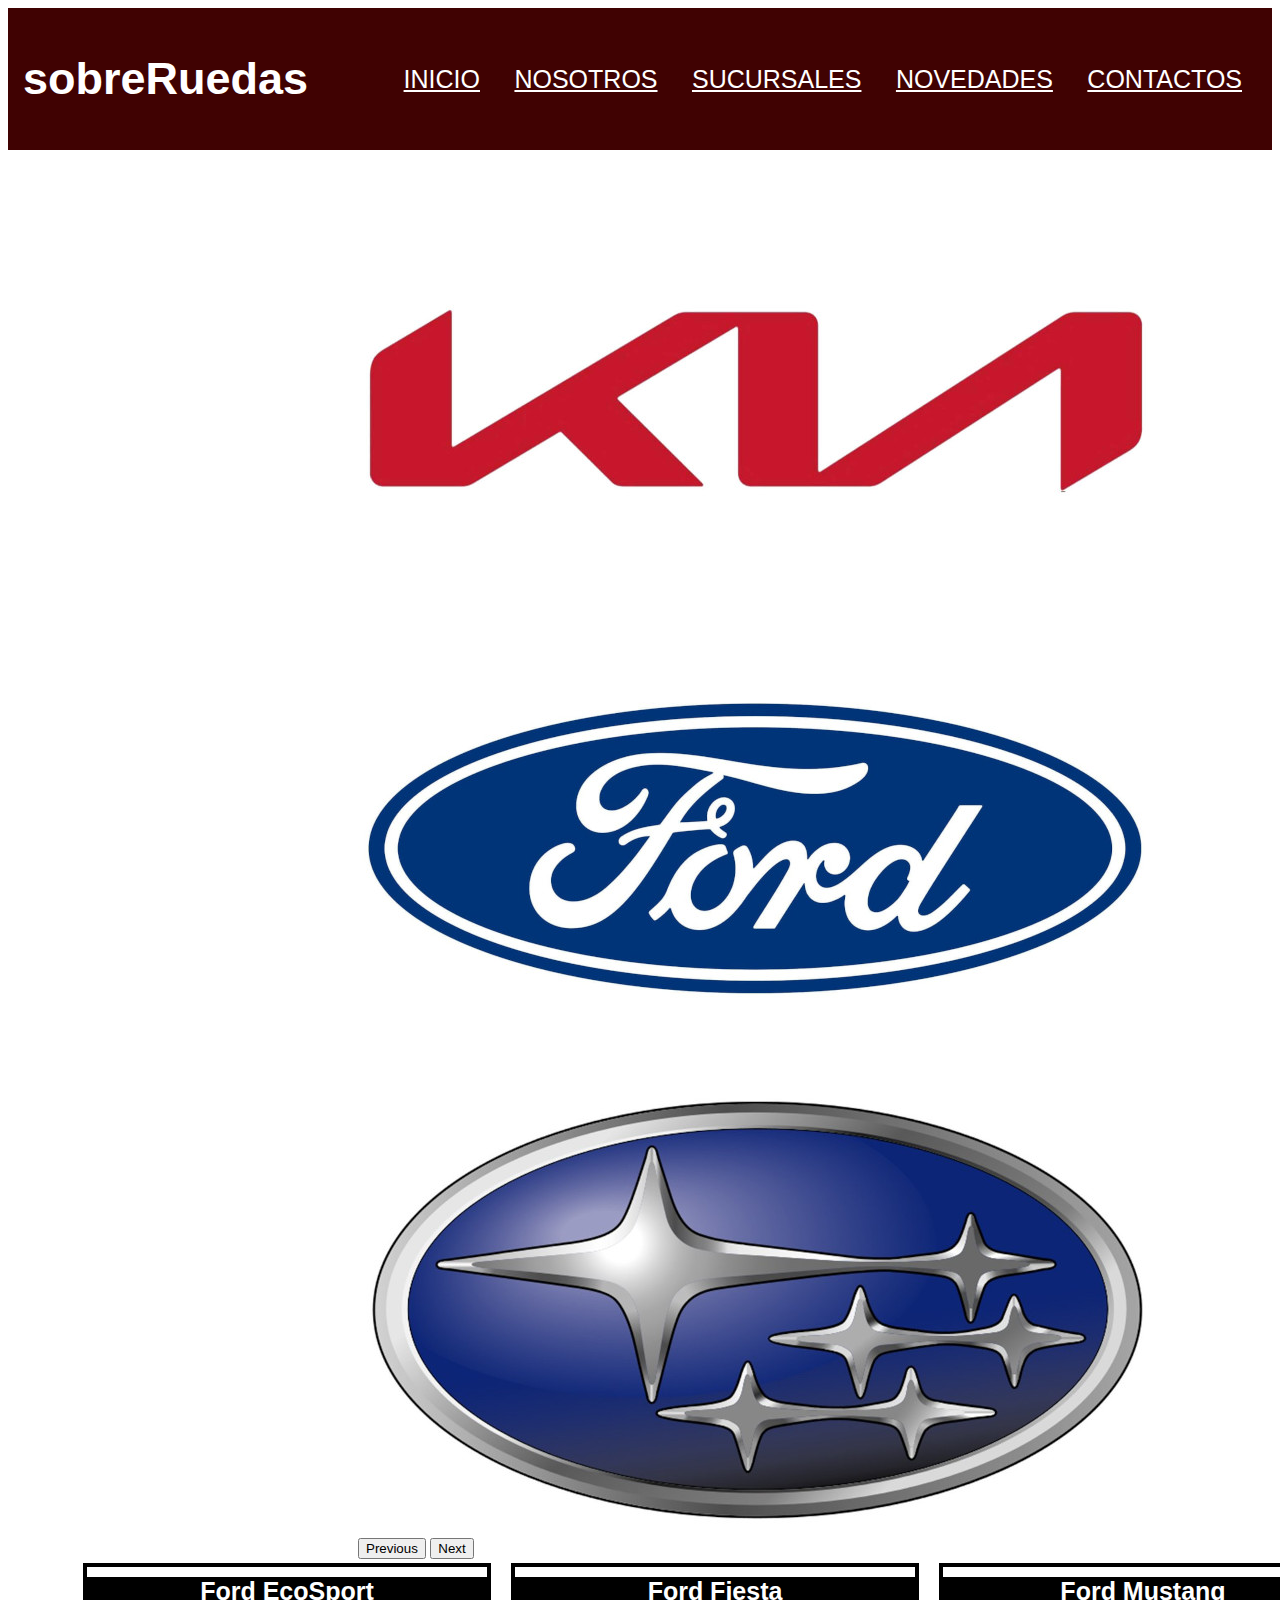
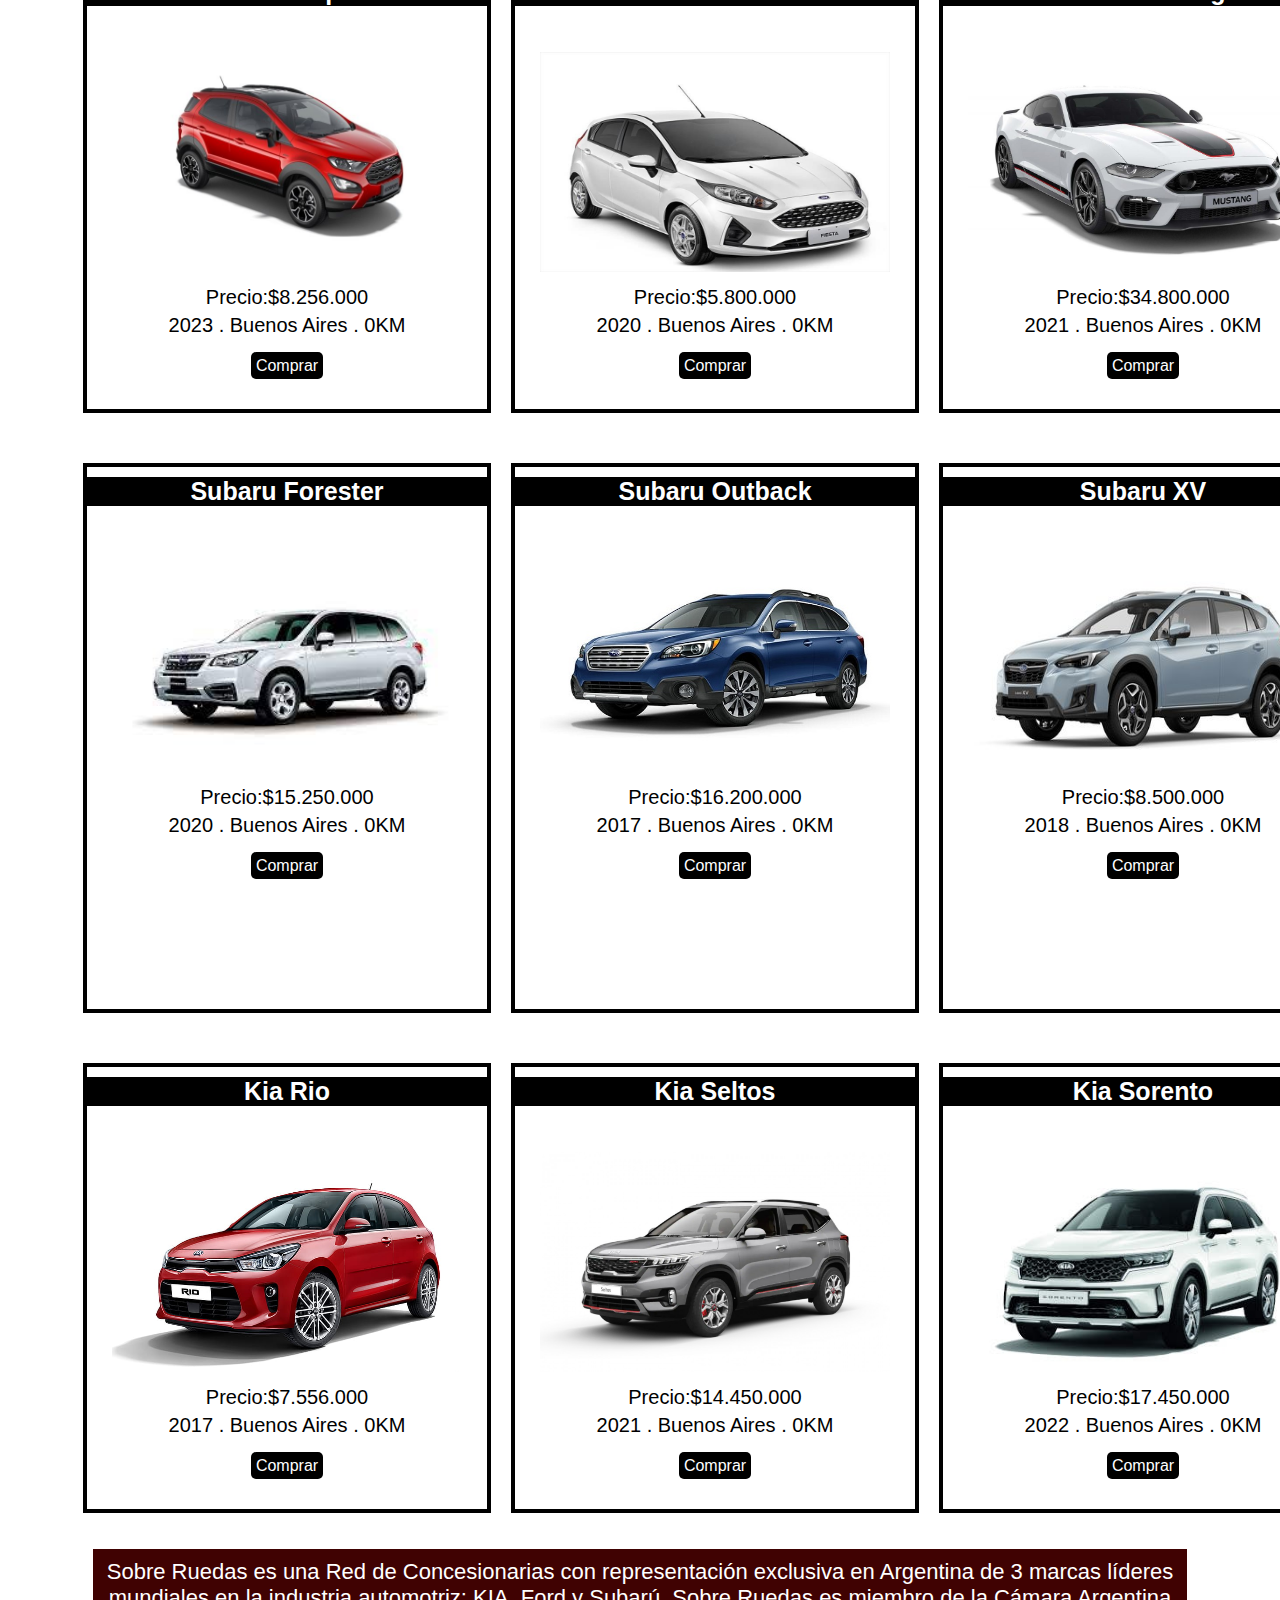
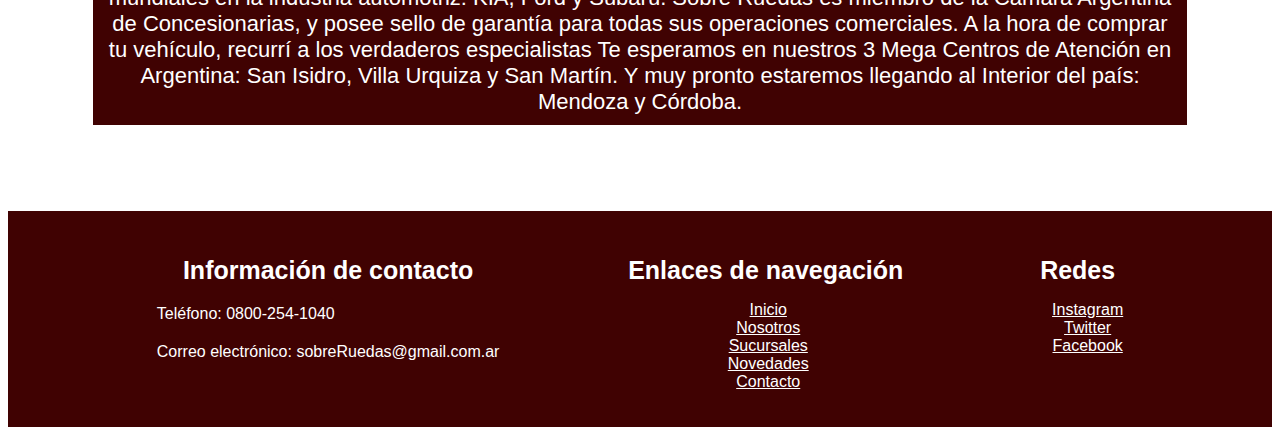
==== commit 1d39d4c9: "Operacines y transiciones" ====
--- a/index.html
+++ b/index.html
@@ -6,6 +6,8 @@
     <meta http-equiv="X-UA-Compatible" content="IE=edge">
     <meta name="viewport" content="width=device-width, initial-scale=1.0">
     <title>sobreRuedas</title>
+    <meta name="" content="">
+    <meta name="" content="">
     <link rel="stylesheet" href="./sass/main.css">
     <link href="https://cdn.jsdelivr.net/npm/bootstrap@5.3.0-alpha3/dist/css/bootstrap.min.css" rel="stylesheet"
         integrity="sha384-KK94CHFLLe+nY2dmCWGMq91rCGa5gtU4mk92HdvYe+M/SXH301p5ILy+dN9+nJOZ" crossorigin="anonymous">
@@ -32,13 +34,13 @@
 
         <div class="carousel-inner">
             <div class="carousel-item active c-item">
-                <img src="./imagenes logos/KIA-Logo fondo blanco.jpg" class="d-block w-100 c-img" alt="...">
+                <img src="./imagenes logos/KIA-Logo fondo blanco.jpg" class="d-block w-100 c-img" alt="Logo Kia">
             </div>
             <div class="carousel-item  c-item">
-                <img src="./imagenes logos/logo ford fondo blanc0.jpg" class="d-block w-100 c-img" alt="...">
+                <img src="./imagenes logos/logo ford fondo blanc0.jpg" class="d-block w-100 c-img" alt="Logo Ford">
             </div>
             <div class="carousel-item  c-item">
-                <img src="./imagenes logos/Subaru-simbolo fondo blanc0.jpg" class="d-block w-100 c-img" alt="...">
+                <img src="./imagenes logos/Subaru-simbolo fondo blanc0.jpg" class="d-block w-100 c-img" alt="Logo Subaru">
             </div>
         </div>
         <button class="carousel-control-prev" type="button" data-bs-target="#carouselExampleIndicators"
@@ -59,7 +61,7 @@
 
         <div class="gridItem">
             <h2 class="titulo">Ford EcoSport</h2>
-            <img class="imagenMedidas" src="./imagenes catalogo/ford ecosport.jpg" alt="Ford EcoSport 2023">
+            <img class="imagenMedidas" src="./imagenes catalogo/ford ecosport.jpg" alt="Ford EcoSport ">
             <p> Precio:$8.256.000</p>
             <p>2023 . Buenos Aires . 0KM</p>
             <a href="#">Comprar</a>
@@ -67,7 +69,7 @@
 
         <div class="gridItem">
             <h2 class="titulo">Ford Fiesta</h2>
-            <img class="imagenMedidas" src="./imagenes catalogo/ford fiesta.jpg" alt="">
+            <img class="imagenMedidas" src="./imagenes catalogo/ford fiesta.jpg" alt="Ford Fiesta">
             <p> Precio:$5.800.000</p>
             <p>2020 . Buenos Aires . 0KM</p>
             <a href="#">Comprar</a>
@@ -75,7 +77,7 @@
 
         <div class="gridItem">
             <h2 class="titulo">Ford Mustang</h2>
-            <img class="imagenMedidas" src="./imagenes catalogo/ford mustang.jpg" alt="">
+            <img class="imagenMedidas" src="./imagenes catalogo/ford mustang.jpg" alt="Ford Msutang">
             <p> Precio:$34.800.000</p>
             <p>2021 . Buenos Aires . 0KM</p>
             <a href="#">Comprar</a>
@@ -86,7 +88,7 @@
 
         <div class="gridItem2">
             <h2 class="titulo2">Subaru Forester</h2>
-            <img class="imagenMedidas2" src="./imagenes catalogo/subaru forester.jpg" alt="">
+            <img class="imagenMedidas2" src="./imagenes catalogo/subaru forester.jpg" alt="Subaru Forester">
             <p> Precio:$15.250.000</p>
             <p>2020 . Buenos Aires . 0KM</p>
             <a href="#">Comprar</a>
@@ -94,7 +96,7 @@
 
         <div class="gridItem2">
             <h2 class="titulo2">Subaru Outback</h2>
-            <img class="imagenMedidas2" src="./imagenes catalogo/subaru outback 2017.jpg" alt="">
+            <img class="imagenMedidas2" src="./imagenes catalogo/subaru outback 2017.jpg" alt="Subaru Outback">
             <p> Precio:$16.200.000</p>
             <p>2017 . Buenos Aires . 0KM</p>
             <a href="#">Comprar</a>
@@ -102,7 +104,7 @@
 
         <div class="gridItem2">
             <h2 class="titulo2">Subaru XV</h2>
-            <img class="imagenMedidas2" src="./imagenes catalogo/subaru xv 2018.jpg" alt="">
+            <img class="imagenMedidas2" src="./imagenes catalogo/subaru xv 2018.jpg" alt="Subaru XV">
             <p> Precio:$8.500.000</p>
             <p>2018 . Buenos Aires . 0KM</p>
             <a href="#">Comprar</a>
@@ -114,7 +116,7 @@
 
         <div class="gridItem3">
             <h2 class="titulo3">Kia Rio</h2>
-            <img class="imagenMedidas3" src="./imagenes catalogo/kia rio 2017.jpg" alt="">
+            <img class="imagenMedidas3" src="./imagenes catalogo/kia rio 2017.jpg" alt="Kia Rio">
             <p> Precio:$7.556.000</p>
             <p>2017 . Buenos Aires . 0KM</p>
             <a href="#">Comprar</a>
@@ -122,7 +124,7 @@
 
         <div class="gridItem3">
             <h2 class="titulo3">Kia Seltos</h2>
-            <img class="imagenMedidas3" src="./imagenes catalogo/kia seltos 2021.jpg" alt="">
+            <img class="imagenMedidas3" src="./imagenes catalogo/kia seltos 2021.jpg" alt="Kia Seltos">
             <p> Precio:$14.450.000</p>
             <p>2021 . Buenos Aires . 0KM</p>
             <a href="#">Comprar</a>
@@ -130,7 +132,7 @@
 
         <div class="gridItem3">
             <h2 class="titulo3">Kia Sorento</h2>
-            <img class="imagenMedidas3" src="./imagenes catalogo/kia sorento 2022.jpg" alt="">
+            <img class="imagenMedidas3" src="./imagenes catalogo/kia sorento 2022.jpg" alt="Kia Sorento">
             <p> Precio:$17.450.000</p>
             <p>2022 . Buenos Aires . 0KM</p>
             <a href="#">Comprar</a>
@@ -140,14 +142,14 @@
 
     <br><br>
 
-    <p class="parrafoInicio">
+    <main class="parrafoInicio">
         Sobre Ruedas es una Red de Concesionarias con representación exclusiva en Argentina de 3 marcas líderes
         mundiales en la industria automotriz: KIA, Ford y Subarú.
         Sobre Ruedas es miembro de la Cámara Argentina de Concesionarias, y posee sello de garantía para todas sus
         operaciones comerciales.
         A la hora de comprar tu vehículo, recurrí a los verdaderos especialistas
         Te esperamos en nuestros 3 Mega Centros de Atención en Argentina: San Isidro, Villa Urquiza y San Martín.
-        Y muy pronto estaremos llegando al Interior del país: Mendoza y Córdoba.</p>
+        Y muy pronto estaremos llegando al Interior del país: Mendoza y Córdoba.</main>
 
     <br><br>
 
--- a/sass/main.css
+++ b/sass/main.css
@@ -3,6 +3,8 @@
   font-family: "Gill Sans", "Gill Sans MT", Calibri, "Trebuchet MS", sans-serif;
 }
 
+/* colores */
+/* operaciones */
 /* Menu Y Footer para todos */
 .navBar {
   display: flex;
@@ -41,16 +43,31 @@
   margin-bottom: 10px;
 }
 .containerFooter p {
-  font-size: 15px;
+  font-size: 15 px;
   display: flex;
   color: white;
   margin-top: 20px;
 }
-.containerFooter li {
+.containerFooter .footerNav ul {
+  margin-left: -35px;
+}
+.containerFooter .footerNav ul li {
   list-style: none;
-}
-.containerFooter li a {
-  font-size: 15px;
+  text-align: center;
+}
+.containerFooter .footerNav ul li a {
+  font-size: 15 px;
+  color: white;
+}
+.containerFooter .footer-redes ul {
+  margin-left: -20px;
+}
+.containerFooter .footer-redes ul li {
+  list-style: none;
+  text-align: center;
+}
+.containerFooter .footer-redes ul li a {
+  font-size: 15 px;
   color: white;
 }
 
@@ -61,7 +78,6 @@
 }
 .carousel .d-block {
   margin: 0px;
-  height: 600px;
 }
 
 .gridContainer {
@@ -196,7 +212,7 @@
 }
 
 .parrafoInicio {
-  font-size: 30px;
+  font-size: 22px;
   width: 85%;
   margin: auto;
   color: #FFFFFF;
@@ -224,7 +240,7 @@
 }
 .parrafoConteiner .sobreNosotros {
   width: 75%;
-  font-size: 30px;
+  font-size: 22px;
   color: #FFFFFF;
   background-color: rgb(64, 2, 2);
   height: auto;
@@ -251,7 +267,6 @@
   text-align: center;
   justify-content: center;
   padding: 0px 50px;
-  margin-top: 100px;
 }
 .sucursalesConteinerGeneral .sucursalesConteiner {
   background-color: rgb(64, 2, 2);
@@ -327,6 +342,11 @@
   border: solid 1px;
   font-family: "Times New Roman", Times, serif;
   font-size: 20px;
+  transition: all 1s;
+}
+.formulario .control:focus {
+  background-color: black;
+  color: white;
 }
 .formulario .boton {
   width: 100%;
@@ -335,6 +355,10 @@
   color: #FFFFFF;
   height: 50px;
   border-radius: 5px;
+}
+.formulario .boton:focus {
+  background-color: white;
+  color: black;
 }
 .formulario .consulta {
   background-color: #FFFFFF;
@@ -346,7 +370,12 @@
   font-family: "Times New Roman", Times, serif;
   font-size: 20px;
   width: 405px;
-  height: 100px;
+  height: 200px;
+  transition: all 1s;
+}
+.formulario .consulta:focus {
+  background-color: black;
+  color: white;
 }
 
 /* inicio */
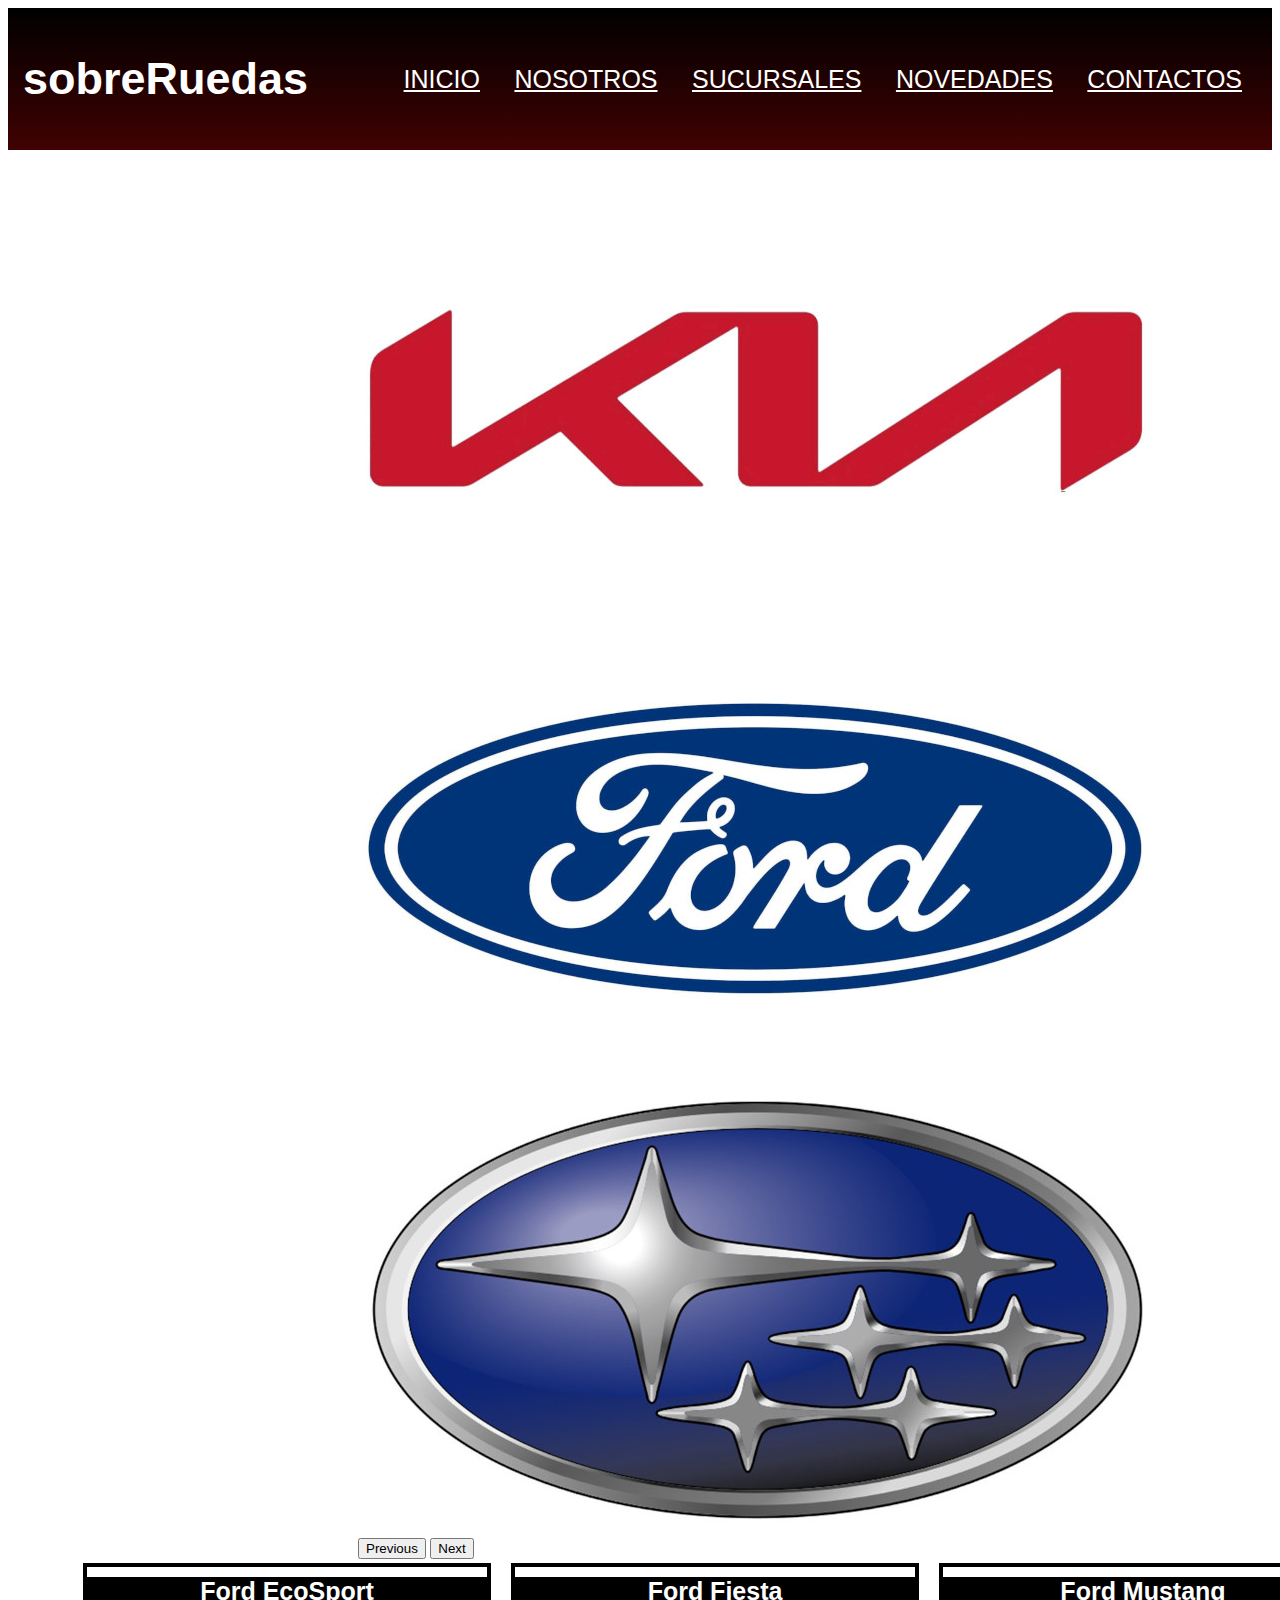
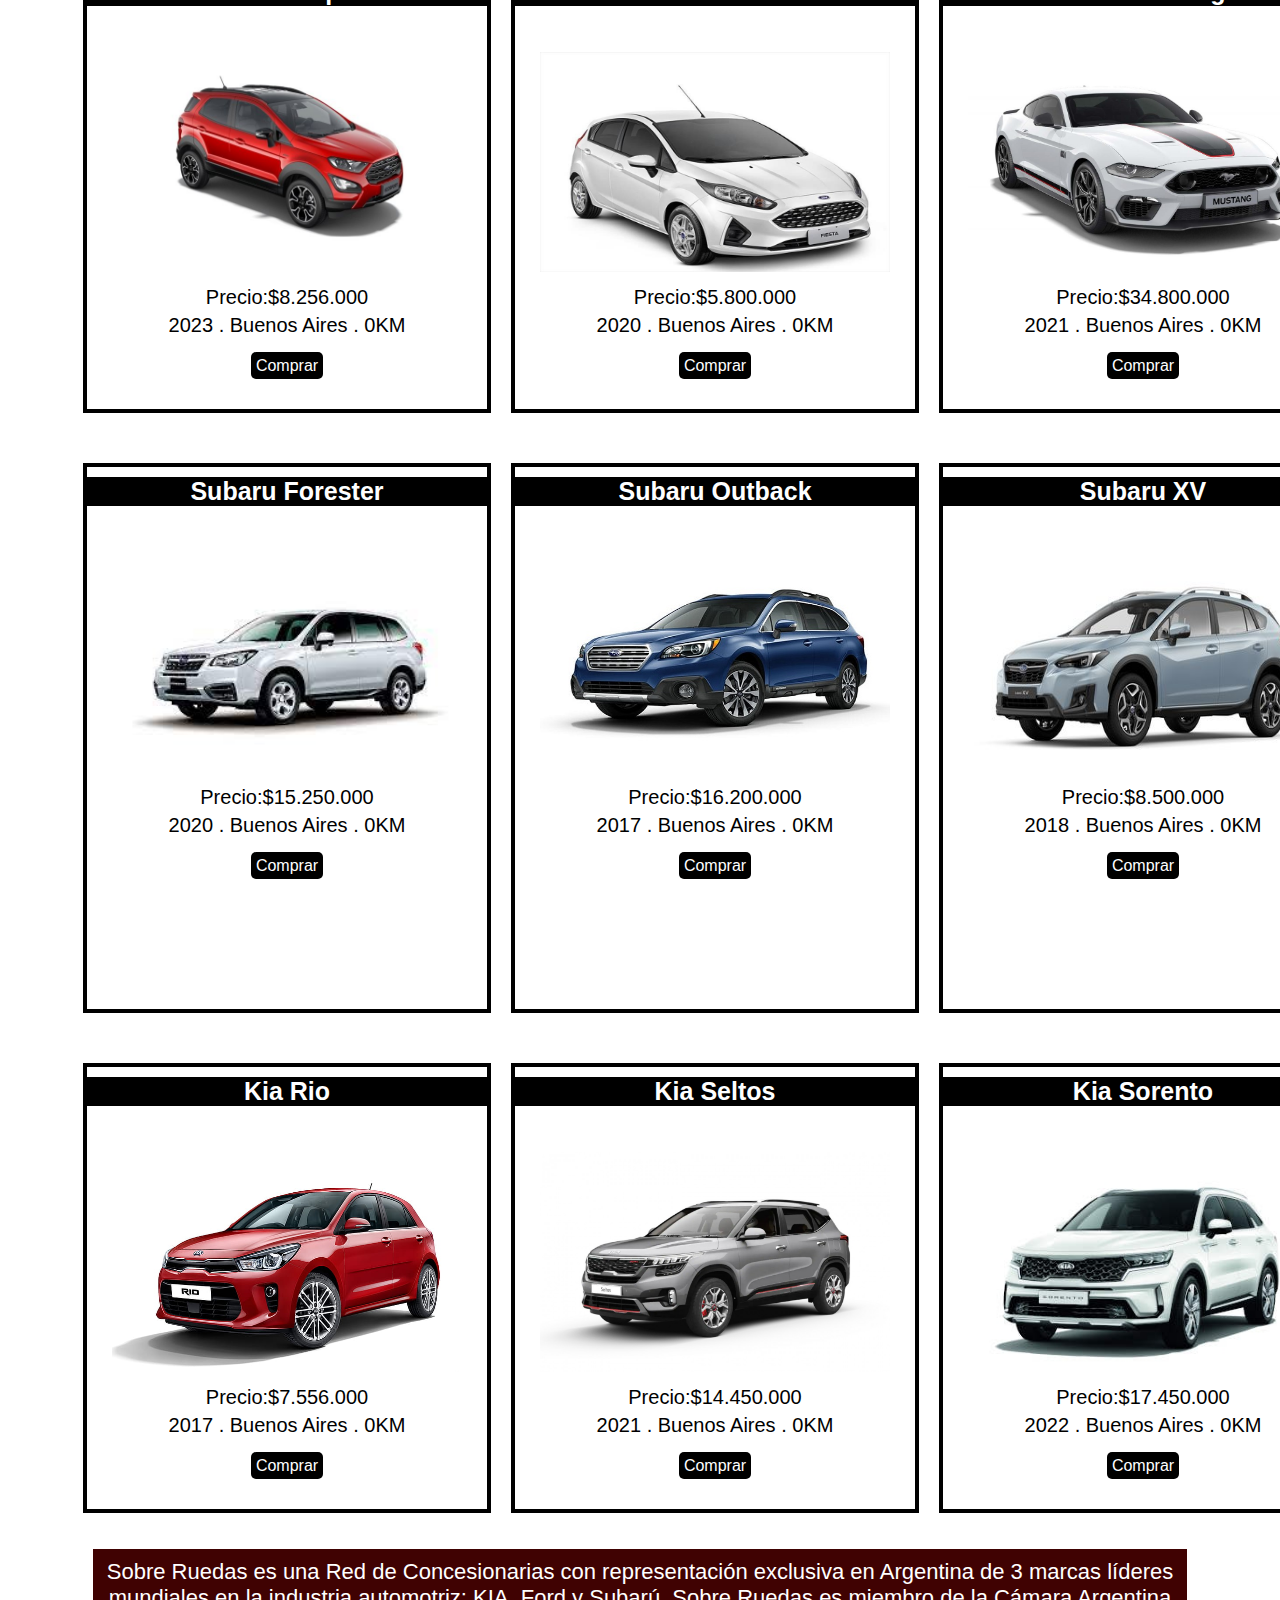
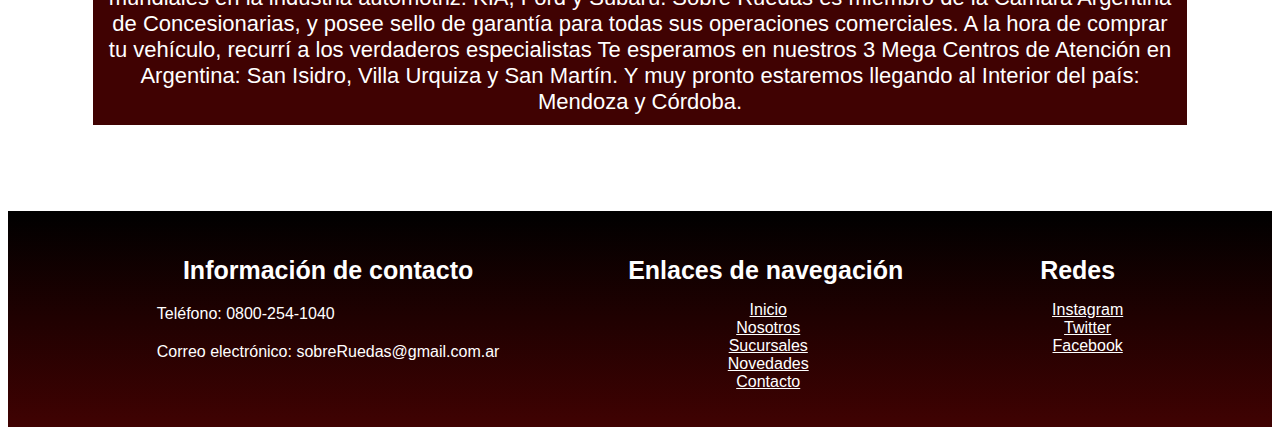
==== commit c6c53471: "degrade footer y menu , y description y keywords" ====
--- a/index.html
+++ b/index.html
@@ -6,8 +6,8 @@
     <meta http-equiv="X-UA-Compatible" content="IE=edge">
     <meta name="viewport" content="width=device-width, initial-scale=1.0">
     <title>sobreRuedas</title>
-    <meta name="" content="">
-    <meta name="" content="">
+    <meta name="keywords" content="Consecionario, autos, kia, subaru, ford, modelos exclusivos, autos alta gama ">
+    <meta name="description" content="sobreRuedas es una  consecionaria con representacion exclusiva de 3 marcas lideres:Kia, Ford y Subaru">
     <link rel="stylesheet" href="./sass/main.css">
     <link href="https://cdn.jsdelivr.net/npm/bootstrap@5.3.0-alpha3/dist/css/bootstrap.min.css" rel="stylesheet"
         integrity="sha384-KK94CHFLLe+nY2dmCWGMq91rCGa5gtU4mk92HdvYe+M/SXH301p5ILy+dN9+nJOZ" crossorigin="anonymous">
--- a/sass/main.css
+++ b/sass/main.css
@@ -10,8 +10,8 @@
   display: flex;
   align-items: center;
   justify-content: space-between;
-  background-color: rgb(64, 2, 2);
   padding: 15px;
+  background: linear-gradient(black, rgb(64, 2, 2));
 }
 .navBar h1 {
   font-size: 45px;
@@ -28,12 +28,11 @@
 }
 
 .containerFooter {
-  background-color: rgb(64, 2, 2);
-  color: black;
   padding: 20px;
   display: flex;
   justify-content: space-evenly;
   margin-top: 50px;
+  background: linear-gradient(black, rgb(64, 2, 2));
 }
 .containerFooter h3 {
   font-size: 25px;
@@ -489,7 +488,7 @@
     flex-direction: column;
     justify-content: center;
     text-align: center;
-    margin-right: 35px;
+    margin-right: -10px;
     list-style: none;
   }
   .containerFooter .footerNav ul a {
@@ -500,7 +499,7 @@
     flex-direction: column;
     justify-content: center;
     text-align: center;
-    margin-right: 35px;
+    margin-right: 5px;
     list-style: none;
   }
   .containerFooter .footer-redes ul a {
@@ -567,7 +566,7 @@
     flex-direction: column;
     justify-content: center;
     text-align: center;
-    margin-right: 35px;
+    margin-right: -10px;
     list-style: none;
   }
   .containerFooter .footerNav ul a {
@@ -578,7 +577,7 @@
     flex-direction: column;
     justify-content: center;
     text-align: center;
-    margin-right: 35px;
+    margin-right: 5px;
     list-style: none;
   }
   .containerFooter .footer-redes ul a {
@@ -635,7 +634,7 @@
     flex-direction: column;
     justify-content: center;
     text-align: center;
-    margin-right: 35px;
+    margin-right: -10px;
     list-style: none;
   }
   .containerFooter .footerNav ul a {
@@ -646,7 +645,7 @@
     flex-direction: column;
     justify-content: center;
     text-align: center;
-    margin-right: 35px;
+    margin-right: 5px;
     list-style: none;
   }
   .containerFooter .footer-redes ul a {
@@ -727,7 +726,7 @@
     flex-direction: column;
     justify-content: center;
     text-align: center;
-    margin-right: 35px;
+    margin-right: -10px;
     list-style: none;
   }
   .containerFooter .footerNav ul a {
@@ -738,7 +737,7 @@
     flex-direction: column;
     justify-content: center;
     text-align: center;
-    margin-right: 35px;
+    margin-right: 5px;
     list-style: none;
   }
   .containerFooter .footer-redes ul a {
@@ -803,7 +802,7 @@
     flex-direction: column;
     justify-content: center;
     text-align: center;
-    margin-right: 35px;
+    margin-right: -10px;
     list-style: none;
   }
   .containerFooter .footerNav ul a {
@@ -814,7 +813,7 @@
     flex-direction: column;
     justify-content: center;
     text-align: center;
-    margin-right: 35px;
+    margin-right: 5px;
     list-style: none;
   }
   .containerFooter .footer-redes ul a {
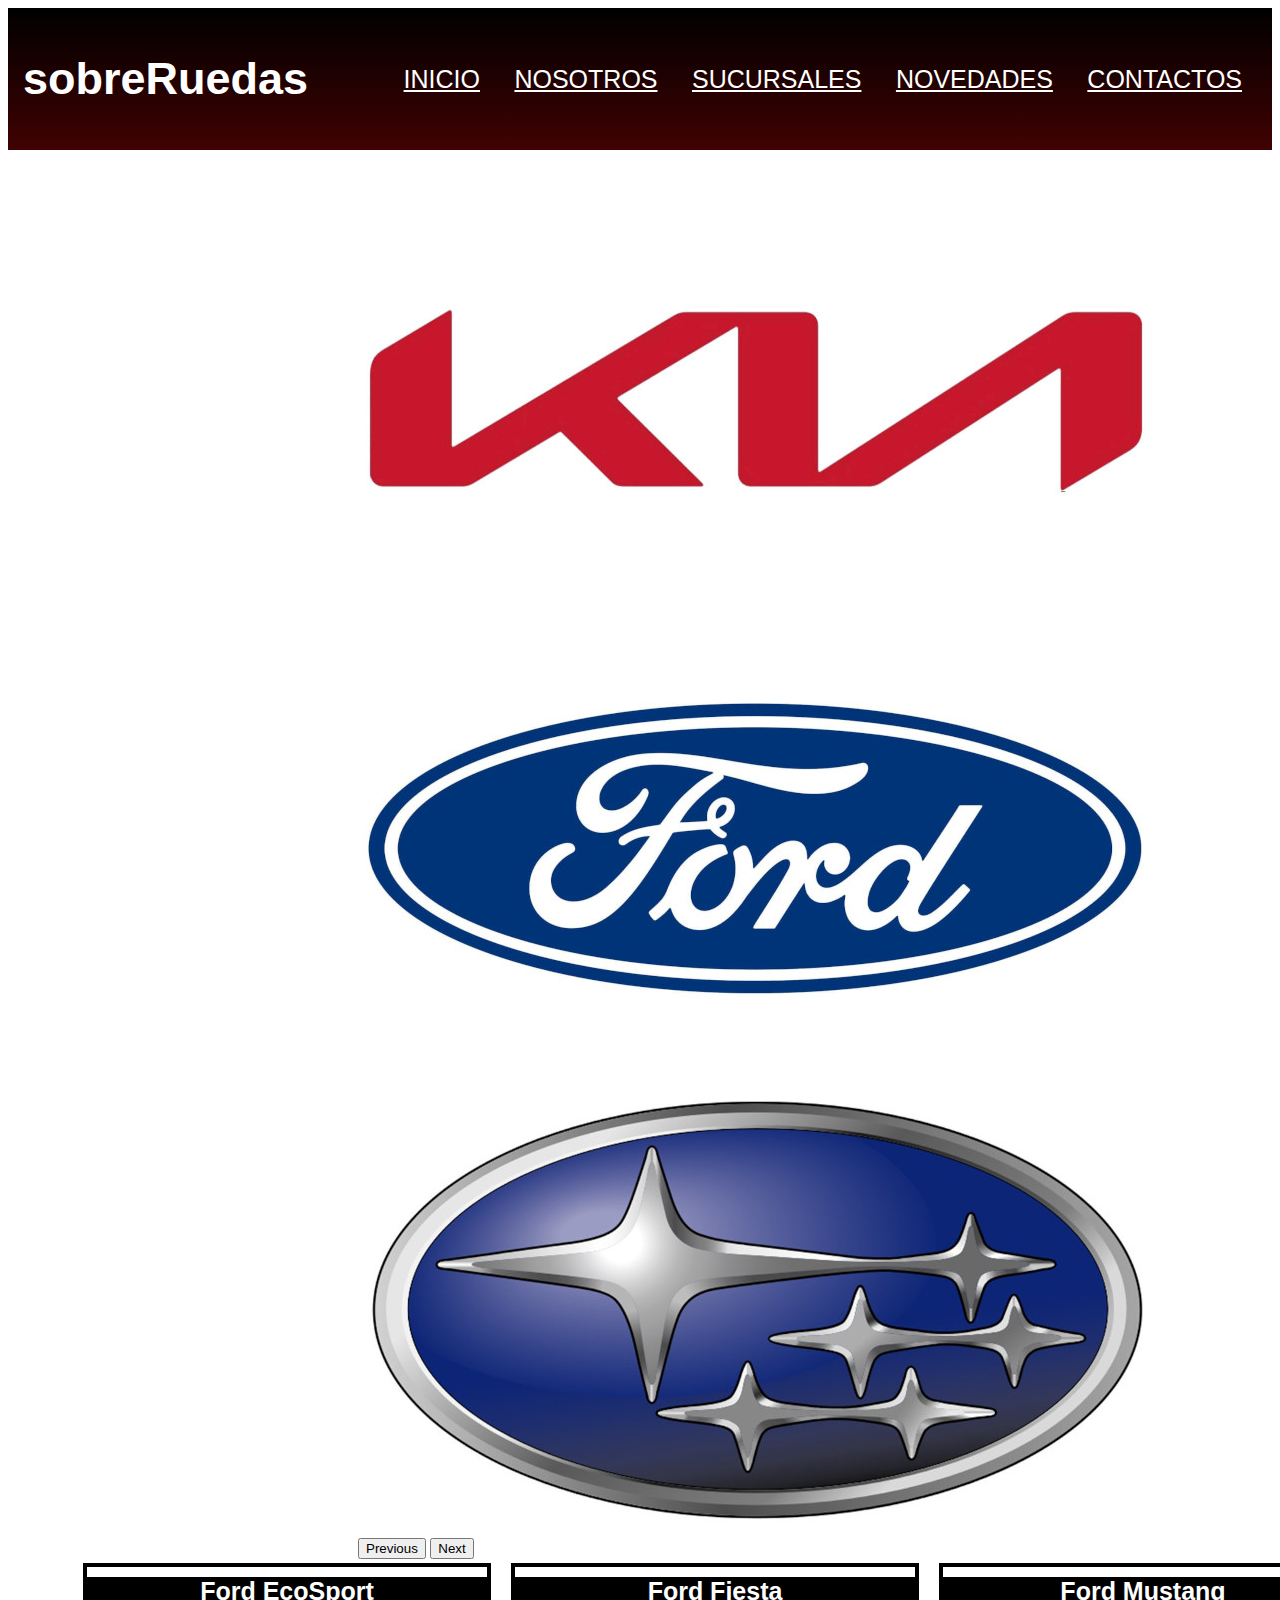
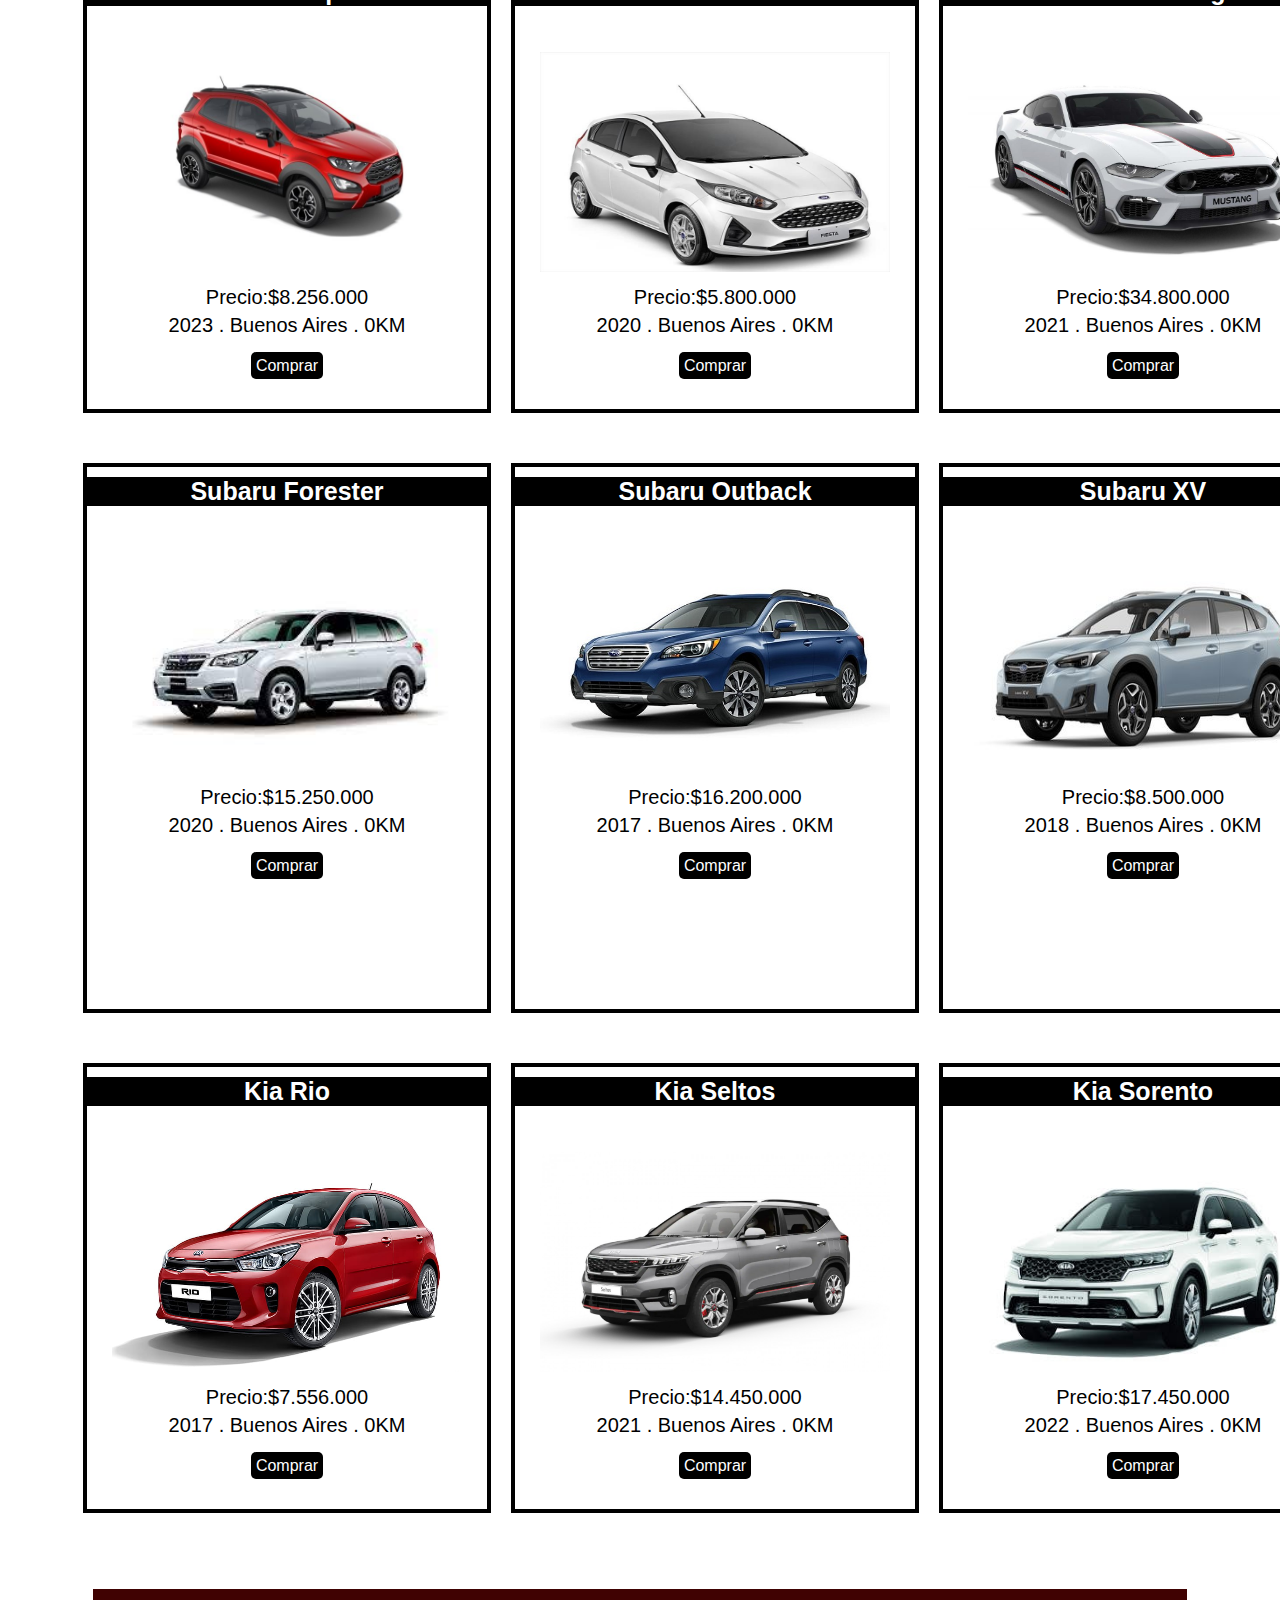
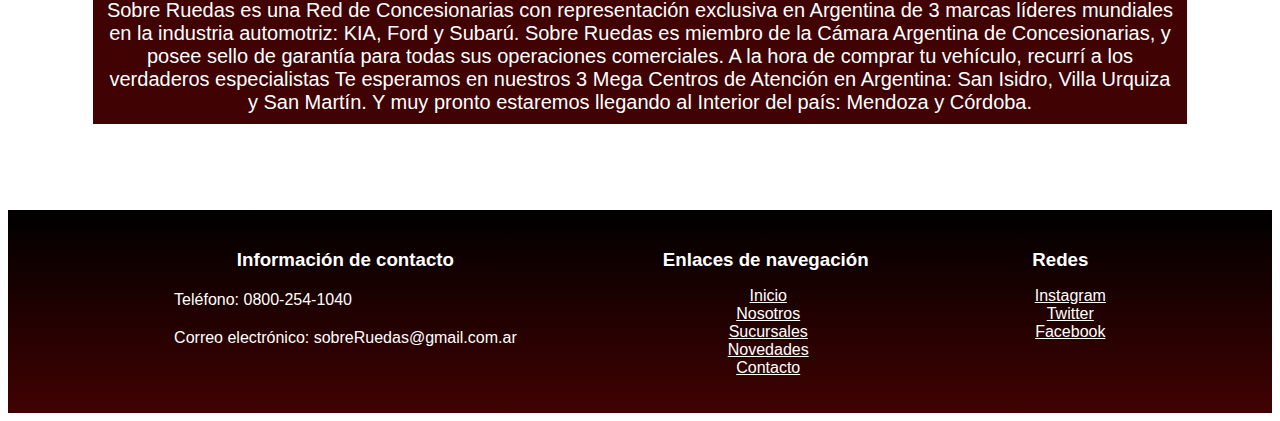
==== commit 04b37397: "cambios media a terminar" ====
--- a/index.html
+++ b/index.html
@@ -117,9 +117,11 @@
         <div class="gridItem3">
             <h2 class="titulo3">Kia Rio</h2>
             <img class="imagenMedidas3" src="./imagenes catalogo/kia rio 2017.jpg" alt="Kia Rio">
-            <p> Precio:$7.556.000</p>
-            <p>2017 . Buenos Aires . 0KM</p>
-            <a href="#">Comprar</a>
+                <div class="descripcionCatalogo">
+                    <p> Precio:$7.556.000</p>
+                    <p>2017 . Buenos Aires . 0KM</p>
+                    <a href="#">Comprar</a>
+                </div>
         </div>
 
         <div class="gridItem3">
--- a/sass/main.css
+++ b/sass/main.css
@@ -35,7 +35,7 @@
   background: linear-gradient(black, rgb(64, 2, 2));
 }
 .containerFooter h3 {
-  font-size: 25px;
+  font-size: 15 px10px;
   justify-content: center;
   display: flex;
   color: white;
@@ -211,13 +211,14 @@
 }
 
 .parrafoInicio {
-  font-size: 22px;
+  font-size: 20px;
   width: 85%;
   margin: auto;
   color: #FFFFFF;
   text-align: center;
   background-color: rgb(64, 2, 2);
   padding: 10px;
+  margin-top: 40px;
 }
 
 /* nosotros */
@@ -239,7 +240,7 @@
 }
 .parrafoConteiner .sobreNosotros {
   width: 75%;
-  font-size: 22px;
+  font-size: 2px;
   color: #FFFFFF;
   background-color: rgb(64, 2, 2);
   height: auto;
@@ -308,7 +309,7 @@
   height: auto;
   margin: -100px 118px;
   border: 10px black solid;
-  font-size: 25px;
+  font-size: 20px;
   text-align: center;
   display: flex;
   justify-content: center;
@@ -402,21 +403,21 @@
   }
   .carousel .d-block {
     margin: 0px;
-    height: 380px;
+    height: auto;
     margin-left: 8px;
   }
   .gridContainer {
     display: flex;
     flex-direction: column;
     height: 200px;
-    margin: 500px 10px;
+    width: 100%;
   }
   .gridContainer .gridItem {
     width: 385px;
     margin-left: 10px;
   }
   .gridContainer .gridItem .imagenMedidas {
-    width: 330px;
+    width: 70%;
     margin-left: 25px;
   }
   .gridContainer .gridItem p {
@@ -427,14 +428,14 @@
     display: flex;
     flex-direction: column;
     height: 200px;
-    margin: 1210px 10px;
+    width: 100%;
   }
   .gridContainer2 .gridItem2 {
     width: 385px;
     margin-left: 10px;
   }
   .gridContainer2 .gridItem2 .imagenMedidas2 {
-    width: 330px;
+    width: 70%;
     margin-left: 25px;
   }
   .gridContainer2 .gridItem2 p {
@@ -446,15 +447,14 @@
     flex-direction: column;
     height: 200px;
     /*  margin-top: 100px; */
-    margin-left: 10px;
-    margin-bottom: 1200px;
+    width: 100%;
   }
   .gridContainer3 .gridItem3 {
     width: 385px;
     margin-left: 10px;
   }
   .gridContainer3 .gridItem3 .imagenMedidas3 {
-    width: 330px;
+    width: 70%;
     margin-left: 25px;
   }
   .gridContainer3 .gridItem3 p {
@@ -462,7 +462,6 @@
     padding-bottom: 10px;
   }
   .parrafoInicio {
-    margin-top: -600px;
     font-size: 25px;
     padding: 20px;
     margin-right: 30px;
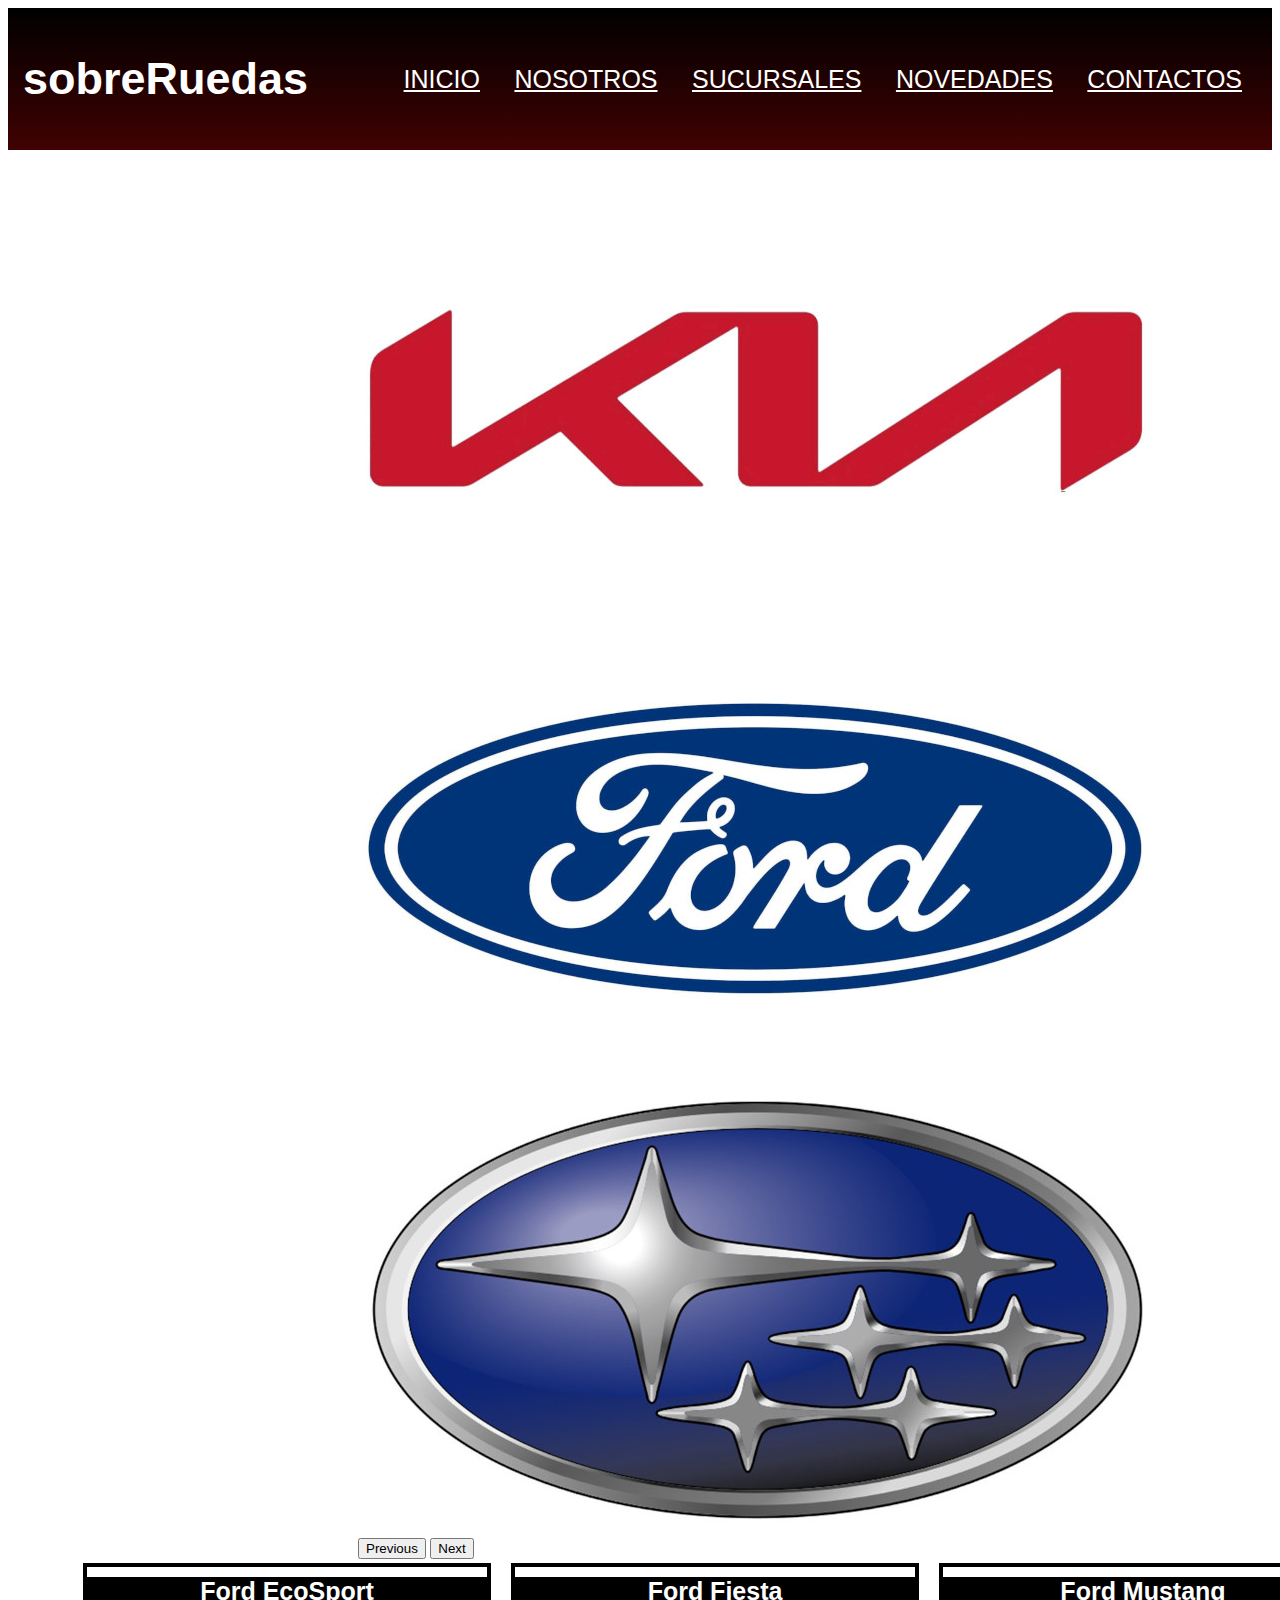
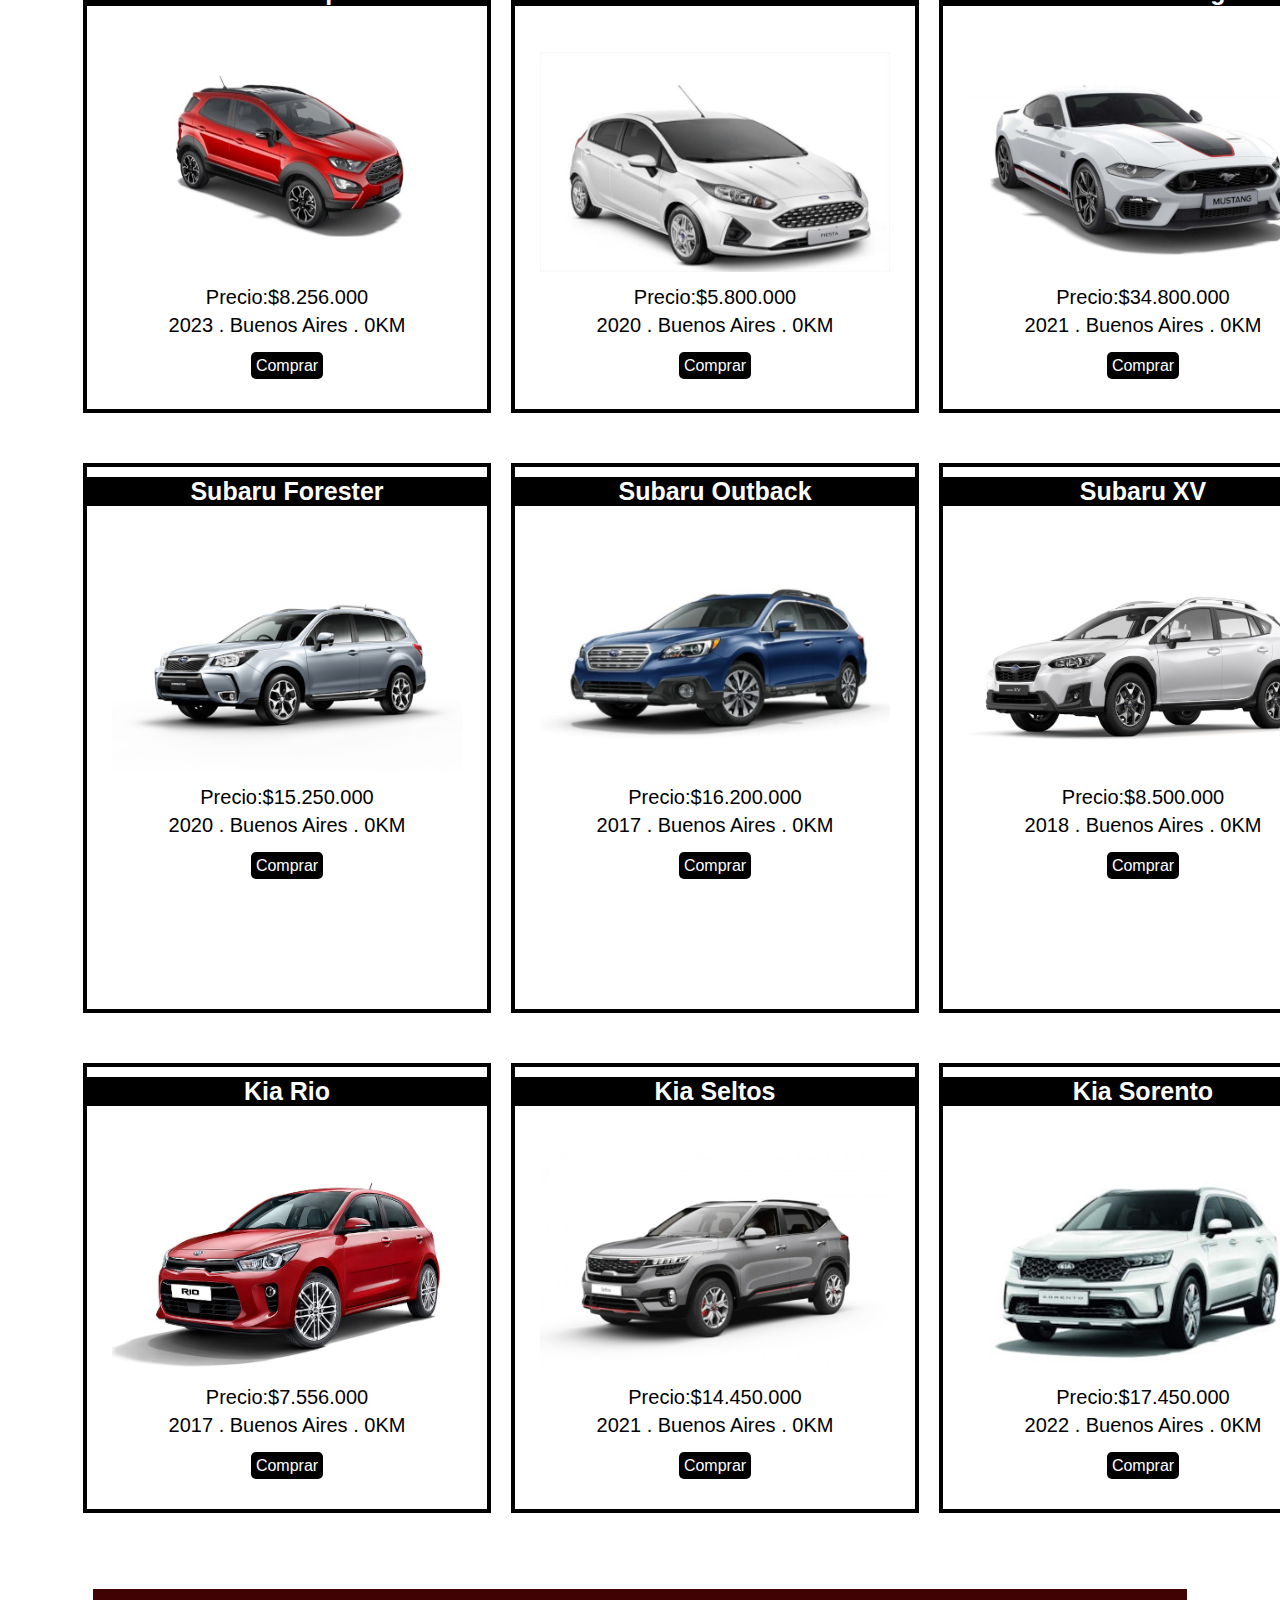
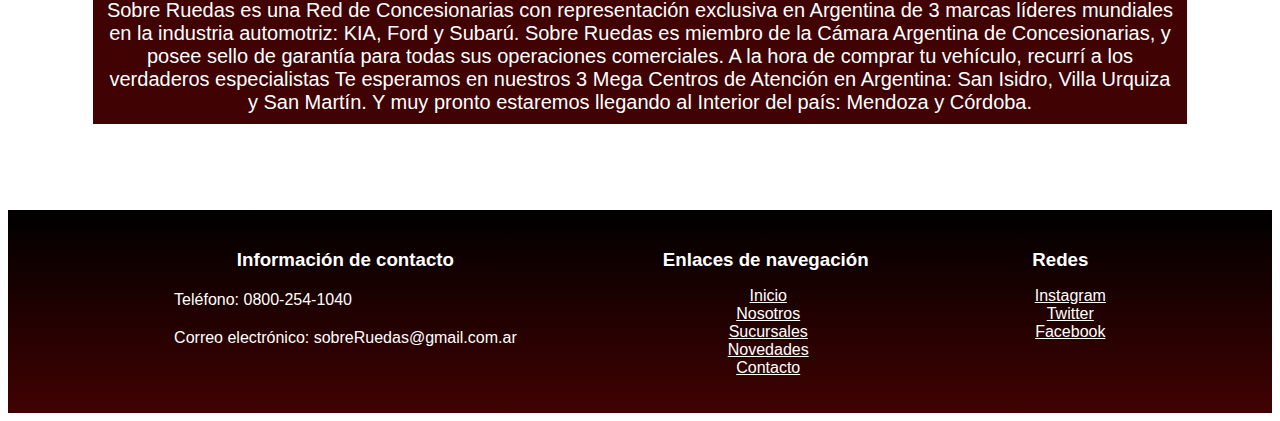
==== commit b86941ac: "Fotos y calidad" ====
--- a/index.html
+++ b/index.html
@@ -61,7 +61,7 @@
 
         <div class="gridItem">
             <h2 class="titulo">Ford EcoSport</h2>
-            <img class="imagenMedidas" src="./imagenes catalogo/ford ecosport.jpg" alt="Ford EcoSport ">
+            <img class="imagenMedidas" src="./imagenes catalogo/ford ecosport 420x247.jpg" alt="Ford EcoSport ">
             <p> Precio:$8.256.000</p>
             <p>2023 . Buenos Aires . 0KM</p>
             <a href="#">Comprar</a>
@@ -69,7 +69,7 @@
 
         <div class="gridItem">
             <h2 class="titulo">Ford Fiesta</h2>
-            <img class="imagenMedidas" src="./imagenes catalogo/ford fiesta.jpg" alt="Ford Fiesta">
+            <img class="imagenMedidas" src="./imagenes catalogo/ ford fiesta 420x247.jpg" alt="Ford Fiesta">
             <p> Precio:$5.800.000</p>
             <p>2020 . Buenos Aires . 0KM</p>
             <a href="#">Comprar</a>
@@ -77,7 +77,7 @@
 
         <div class="gridItem">
             <h2 class="titulo">Ford Mustang</h2>
-            <img class="imagenMedidas" src="./imagenes catalogo/ford mustang.jpg" alt="Ford Msutang">
+            <img class="imagenMedidas" src="./imagenes catalogo/ford mustang 420x247.jpg" alt="Ford Msutang">
             <p> Precio:$34.800.000</p>
             <p>2021 . Buenos Aires . 0KM</p>
             <a href="#">Comprar</a>
@@ -88,7 +88,7 @@
 
         <div class="gridItem2">
             <h2 class="titulo2">Subaru Forester</h2>
-            <img class="imagenMedidas2" src="./imagenes catalogo/subaru forester.jpg" alt="Subaru Forester">
+            <img class="imagenMedidas2" src="./imagenes catalogo/subaru forester 420x 247.jpg" alt="Subaru Forester">
             <p> Precio:$15.250.000</p>
             <p>2020 . Buenos Aires . 0KM</p>
             <a href="#">Comprar</a>
@@ -96,7 +96,7 @@
 
         <div class="gridItem2">
             <h2 class="titulo2">Subaru Outback</h2>
-            <img class="imagenMedidas2" src="./imagenes catalogo/subaru outback 2017.jpg" alt="Subaru Outback">
+            <img class="imagenMedidas2" src="./imagenes catalogo/subaru outback 2017 420x247.jpg" alt="Subaru Outback">
             <p> Precio:$16.200.000</p>
             <p>2017 . Buenos Aires . 0KM</p>
             <a href="#">Comprar</a>
@@ -104,7 +104,7 @@
 
         <div class="gridItem2">
             <h2 class="titulo2">Subaru XV</h2>
-            <img class="imagenMedidas2" src="./imagenes catalogo/subaru xv 2018.jpg" alt="Subaru XV">
+            <img class="imagenMedidas2" src="./imagenes catalogo/subaru xv 420x247 .jpg" alt="Subaru XV">
             <p> Precio:$8.500.000</p>
             <p>2018 . Buenos Aires . 0KM</p>
             <a href="#">Comprar</a>
@@ -116,7 +116,7 @@
 
         <div class="gridItem3">
             <h2 class="titulo3">Kia Rio</h2>
-            <img class="imagenMedidas3" src="./imagenes catalogo/kia rio 2017.jpg" alt="Kia Rio">
+            <img class="imagenMedidas3" src="./imagenes catalogo/kia rio 2017 420x247.jpg" alt="Kia Rio">
                 <div class="descripcionCatalogo">
                     <p> Precio:$7.556.000</p>
                     <p>2017 . Buenos Aires . 0KM</p>
@@ -126,7 +126,7 @@
 
         <div class="gridItem3">
             <h2 class="titulo3">Kia Seltos</h2>
-            <img class="imagenMedidas3" src="./imagenes catalogo/kia seltos 2021.jpg" alt="Kia Seltos">
+            <img class="imagenMedidas3" src="./imagenes catalogo/kia seltos 2021 420x247.jpg" alt="Kia Seltos">
             <p> Precio:$14.450.000</p>
             <p>2021 . Buenos Aires . 0KM</p>
             <a href="#">Comprar</a>
@@ -134,7 +134,7 @@
 
         <div class="gridItem3">
             <h2 class="titulo3">Kia Sorento</h2>
-            <img class="imagenMedidas3" src="./imagenes catalogo/kia sorento 2022.jpg" alt="Kia Sorento">
+            <img class="imagenMedidas3" src="./imagenes catalogo/kia sorento 2022 420x247.jpg" alt="Kia Sorento">
             <p> Precio:$17.450.000</p>
             <p>2022 . Buenos Aires . 0KM</p>
             <a href="#">Comprar</a>
--- a/sass/main.css
+++ b/sass/main.css
@@ -240,7 +240,7 @@
 }
 .parrafoConteiner .sobreNosotros {
   width: 75%;
-  font-size: 2px;
+  font-size: 20px;
   color: #FFFFFF;
   background-color: rgb(64, 2, 2);
   height: auto;
@@ -292,10 +292,15 @@
 }
 
 /* novedades */
+.container {
+  margin-top: 100px;
+  margin-bottom: 90px;
+}
+
 .imagen {
-  width: 400px;
-  height: 300px;
-  margin: 100px;
+  width: 100%;
+  height: 440px;
+  margin: 0;
   border: solid 10px black;
   display: inline;
   justify-content: center;
@@ -305,15 +310,14 @@
   grid-template-columns: 1 fr 1fr;
   background-color: black;
   color: #FFFFFF;
-  width: 400px;
+  width: 100%;
   height: auto;
-  margin: -100px 118px;
   border: 10px black solid;
-  font-size: 20px;
+  font-size: 25px;
   text-align: center;
   display: flex;
   justify-content: center;
-  margin-bottom: 60px;
+  margin: 0;
 }
 
 /* contactos */
@@ -378,8 +382,8 @@
   color: white;
 }
 
-/* inicio */
-@media (max-width: 425px) {
+/* INICIO MOBILE */
+@media (min-width: 320px) and (max-width: 425px) {
   .navBar {
     display: flex;
     justify-content: center;
@@ -409,62 +413,66 @@
   .gridContainer {
     display: flex;
     flex-direction: column;
-    height: 200px;
-    width: 100%;
+    height: auto;
+    width: 100%;
+    margin: 0;
   }
   .gridContainer .gridItem {
-    width: 385px;
-    margin-left: 10px;
+    width: 100%;
   }
   .gridContainer .gridItem .imagenMedidas {
     width: 70%;
     margin-left: 25px;
+    height: auto;
   }
   .gridContainer .gridItem p {
     margin-top: -20px;
     padding-bottom: 10px;
+    font-size: 18px;
   }
   .gridContainer2 {
     display: flex;
     flex-direction: column;
-    height: 200px;
-    width: 100%;
+    height: auto;
+    width: 100%;
+    margin: 0;
   }
   .gridContainer2 .gridItem2 {
-    width: 385px;
-    margin-left: 10px;
+    width: 100%;
   }
   .gridContainer2 .gridItem2 .imagenMedidas2 {
     width: 70%;
     margin-left: 25px;
+    height: auto;
   }
   .gridContainer2 .gridItem2 p {
     margin-top: -20px;
     padding-bottom: 10px;
+    font-size: 18px;
   }
   .gridContainer3 {
     display: flex;
     flex-direction: column;
-    height: 200px;
-    /*  margin-top: 100px; */
-    width: 100%;
+    height: auto;
+    width: 100%;
+    margin: 0;
   }
   .gridContainer3 .gridItem3 {
-    width: 385px;
-    margin-left: 10px;
+    width: 100%;
   }
   .gridContainer3 .gridItem3 .imagenMedidas3 {
     width: 70%;
     margin-left: 25px;
+    height: auto;
   }
   .gridContainer3 .gridItem3 p {
     margin-top: -20px;
     padding-bottom: 10px;
+    font-size: 18px;
   }
   .parrafoInicio {
     font-size: 25px;
     padding: 20px;
-    margin-right: 30px;
   }
   .containerFooter {
     display: flex;
@@ -472,7 +480,7 @@
     flex-direction: column;
   }
   .containerFooter h3 {
-    font-size: 30px;
+    font-size: 25px;
     justify-content: center;
     display: flex;
   }
@@ -505,8 +513,8 @@
     font-size: 20px;
   }
 }
-/* nosotros */
-@media (max-width: 425px) {
+/* NOSOTROS MOBILE */
+@media (min-width: 320px) and (max-width: 425px) {
   .navBar {
     display: flex;
     justify-content: center;
@@ -525,9 +533,8 @@
   .centrarImagen img {
     display: flex;
     justify-content: center;
-    margin: 10px;
-    width: 400px;
-    height: 220px;
+    width: 80%;
+    height: auto;
     margin-top: 50px;
   }
   .sobreNosotros {
@@ -540,9 +547,9 @@
   .imagenTexto .imagenAbajo {
     margin: 0;
     margin-top: 50px;
-    width: 400px;
-    height: auto;
-    margin-left: 13px;
+    width: 75%;
+    height: auto;
+    margin-left: 50px;
   }
   .containerFooter {
     display: flex;
@@ -550,7 +557,7 @@
     flex-direction: column;
   }
   .containerFooter h3 {
-    font-size: 30px;
+    font-size: 25px;
     justify-content: center;
     display: flex;
   }
@@ -583,8 +590,8 @@
     font-size: 20px;
   }
 }
-/* sucursales */
-@media (max-width: 425px) {
+/* SUCURSALES MOBILE */
+@media (min-width: 320px) and (max-width: 425px) {
   .navBar {
     display: flex;
     justify-content: center;
@@ -609,7 +616,7 @@
     margin-top: -25px;
   }
   .sucursalesConteinerGeneral .sucursalesConteiner {
-    width: 350px;
+    width: 95%;
     margin-top: 75px;
   }
   .containerFooter {
@@ -618,12 +625,12 @@
     flex-direction: column;
   }
   .containerFooter h3 {
-    font-size: 30px;
+    font-size: 25px;
     justify-content: center;
     display: flex;
   }
   .containerFooter p {
-    font-size: 20px;
+    font-size: 17px;
     display: flex;
     justify-content: center;
     text-align: center;
@@ -651,8 +658,8 @@
     font-size: 20px;
   }
 }
-/* novedades */
-@media (max-width: 425px) {
+/* NOVEDADES MOBILE */
+@media (min-width: 320px) and (max-width: 425px) {
   .navBar {
     display: flex;
     justify-content: center;
@@ -671,38 +678,811 @@
   .container {
     margin-top: 100px;
   }
+  .containerFooter {
+    display: flex;
+    justify-content: center;
+    flex-direction: column;
+  }
+  .containerFooter h3 {
+    font-size: 25px;
+    justify-content: center;
+    display: flex;
+  }
+  .containerFooter p {
+    font-size: 20px;
+    display: flex;
+    justify-content: center;
+    text-align: center;
+  }
+  .containerFooter .footerNav ul {
+    display: flex;
+    flex-direction: column;
+    justify-content: center;
+    text-align: center;
+    margin-right: -10px;
+    list-style: none;
+  }
+  .containerFooter .footerNav ul a {
+    font-size: 20px;
+  }
+  .containerFooter .footer-redes ul {
+    display: flex;
+    flex-direction: column;
+    justify-content: center;
+    text-align: center;
+    margin-right: 5px;
+    list-style: none;
+  }
+  .containerFooter .footer-redes ul a {
+    font-size: 20px;
+  }
+}
+/* CONTACTO MOBILE */
+@media (min-width: 320px) and (max-width: 425px) {
+  .navBar {
+    display: flex;
+    justify-content: center;
+    flex-direction: column;
+    text-align: center;
+  }
+  .navBar .menu {
+    display: flex;
+    justify-content: center;
+    flex-direction: column;
+    margin-left: -15px;
+  }
+  .navBar .menu li {
+    list-style: none;
+  }
+  .formulario {
+    width: 83%;
+    margin-top: 50px;
+    display: flex;
+    justify-content: center;
+    flex-direction: column;
+  }
+  .formulario h5 {
+    font-size: 20px;
+    padding: 0px 10px;
+  }
+  .formulario .control {
+    width: 100%;
+  }
+  .formulario .consulta {
+    width: 100%;
+  }
+  .containerFooter {
+    display: flex;
+    justify-content: center;
+    flex-direction: column;
+  }
+  .containerFooter h3 {
+    font-size: 25px;
+    justify-content: center;
+    display: flex;
+  }
+  .containerFooter p {
+    font-size: 20px;
+    display: flex;
+    justify-content: center;
+    text-align: center;
+  }
+  .containerFooter .footerNav ul {
+    display: flex;
+    flex-direction: column;
+    justify-content: center;
+    text-align: center;
+    margin-right: -10px;
+    list-style: none;
+  }
+  .containerFooter .footerNav ul a {
+    font-size: 20px;
+  }
+  .containerFooter .footer-redes ul {
+    display: flex;
+    flex-direction: column;
+    justify-content: center;
+    text-align: center;
+    margin-right: 5px;
+    list-style: none;
+  }
+  .containerFooter .footer-redes ul a {
+    font-size: 20px;
+  }
+}
+/* INICIO TABLET */
+@media (min-width: 426px) and (max-width: 768px) {
+  .navBar {
+    display: flex;
+    justify-content: center;
+    flex-direction: column;
+    text-align: center;
+  }
+  .navBar .menu {
+    display: flex;
+    justify-content: center;
+    flex-direction: column;
+    margin-left: -15px;
+  }
+  .navBar .menu li {
+    list-style: none;
+  }
+  .carousel {
+    margin: 0;
+    margin-top: -10px;
+    margin-bottom: 40px;
+    margin-right: 15px;
+  }
+  .carousel .d-block {
+    margin: 0px;
+    height: auto;
+    margin-left: 8px;
+  }
+  .gridContainer {
+    display: flex;
+    flex-direction: column;
+    height: auto;
+    width: 100%;
+    margin: 0;
+  }
+  .gridContainer .gridItem {
+    width: 80%;
+    margin: auto;
+    height: auto;
+  }
+  .gridContainer .gridItem .imagenMedidas {
+    width: 70%;
+    margin-left: 25px;
+    height: 240px;
+  }
+  .gridContainer .gridItem p {
+    margin-top: -20px;
+    padding-bottom: 10px;
+    font-size: 20px;
+  }
+  .gridContainer2 {
+    display: flex;
+    flex-direction: column;
+    height: auto;
+    width: 100%;
+    margin: 0;
+  }
+  .gridContainer2 .gridItem2 {
+    width: 80%;
+    margin: auto;
+    height: auto;
+  }
+  .gridContainer2 .gridItem2 .imagenMedidas2 {
+    width: 70%;
+    margin-left: 25px;
+    height: 240px;
+  }
+  .gridContainer2 .gridItem2 p {
+    margin-top: -20px;
+    padding-bottom: 10px;
+    font-size: 20px;
+  }
+  .gridContainer3 {
+    display: flex;
+    flex-direction: column;
+    height: auto;
+    width: 100%;
+    margin: 0;
+  }
+  .gridContainer3 .gridItem3 {
+    width: 80%;
+    margin: auto;
+    height: auto;
+  }
+  .gridContainer3 .gridItem3 .imagenMedidas3 {
+    width: 70%;
+    margin-left: 25px;
+    height: 240px;
+  }
+  .gridContainer3 .gridItem3 p {
+    margin-top: -20px;
+    padding-bottom: 10px;
+    font-size: 20px;
+  }
+  .parrafoInicio {
+    font-size: 25px;
+    padding: 20px;
+  }
+  .containerFooter {
+    display: flex;
+    justify-content: center;
+    flex-direction: column;
+  }
+  .containerFooter h3 {
+    font-size: 25px;
+    justify-content: center;
+    display: flex;
+  }
+  .containerFooter p {
+    font-size: 20px;
+    display: flex;
+    justify-content: center;
+    text-align: center;
+  }
+  .containerFooter .footerNav ul {
+    display: flex;
+    flex-direction: column;
+    justify-content: center;
+    text-align: center;
+    margin-right: -10px;
+    list-style: none;
+  }
+  .containerFooter .footerNav ul a {
+    font-size: 20px;
+  }
+}
+/* NOSOTROS TABLET */
+@media (min-width: 426px) and (max-width: 768px) {
+  .navBar {
+    display: flex;
+    justify-content: center;
+    flex-direction: column;
+    text-align: center;
+  }
+  .navBar .menu {
+    display: flex;
+    justify-content: center;
+    flex-direction: column;
+    margin-left: -15px;
+  }
+  .navBar .menu li {
+    list-style: none;
+  }
+  .centrarImagen img {
+    display: flex;
+    justify-content: center;
+    width: 70%;
+    height: auto;
+    margin-top: 50px;
+  }
+  .sobreNosotros {
+    font-size: 30px;
+    text-align: center;
+  }
+  .imagenTexto {
+    flex-direction: row;
+  }
+  .imagenTexto .imagenAbajo {
+    margin: 30px;
+    margin-top: 60px;
+    width: 40%;
+    height: auto;
+    margin-bottom: -20px;
+  }
+  .containerFooter {
+    display: flex;
+    justify-content: center;
+    flex-direction: column;
+  }
+  .containerFooter h3 {
+    font-size: 25px;
+    justify-content: center;
+    display: flex;
+  }
+  .containerFooter p {
+    font-size: 20px;
+    display: flex;
+    justify-content: center;
+    text-align: center;
+  }
+  .containerFooter .footerNav ul {
+    display: flex;
+    flex-direction: column;
+    justify-content: center;
+    text-align: center;
+    margin-right: -10px;
+    list-style: none;
+  }
+  .containerFooter .footerNav ul a {
+    font-size: 20px;
+  }
+  .containerFooter .footer-redes ul {
+    display: flex;
+    flex-direction: column;
+    justify-content: center;
+    text-align: center;
+    margin-right: 5px;
+    list-style: none;
+  }
+  .containerFooter .footer-redes ul a {
+    font-size: 20px;
+  }
+}
+/* SUCURSALES TABLET */
+@media (min-width: 426px) and (max-width: 768px) {
+  .navBar {
+    display: flex;
+    justify-content: center;
+    flex-direction: column;
+    text-align: center;
+  }
+  .navBar .menu {
+    display: flex;
+    justify-content: center;
+    flex-direction: column;
+    margin-left: -15px;
+  }
+  .navBar .menu li {
+    list-style: none;
+  }
+  .sucursalesConteinerGeneral {
+    padding: 0;
+    display: flex;
+    justify-content: center;
+    align-items: center;
+    flex-direction: column;
+    margin-top: -25px;
+  }
+  .sucursalesConteinerGeneral .sucursalesConteiner {
+    width: 90%;
+    margin-top: 75px;
+  }
+  .containerFooter {
+    display: flex;
+    justify-content: center;
+    flex-direction: column;
+  }
+  .containerFooter h3 {
+    font-size: 25px;
+    justify-content: center;
+    display: flex;
+  }
+  .containerFooter p {
+    font-size: 17px;
+    display: flex;
+    justify-content: center;
+    text-align: center;
+  }
+  .containerFooter .footerNav ul {
+    display: flex;
+    flex-direction: column;
+    justify-content: center;
+    text-align: center;
+    margin-right: -10px;
+    list-style: none;
+  }
+  .containerFooter .footerNav ul a {
+    font-size: 20px;
+  }
+  .containerFooter .footer-redes ul {
+    display: flex;
+    flex-direction: column;
+    justify-content: center;
+    text-align: center;
+    margin-right: 5px;
+    list-style: none;
+  }
+  .containerFooter .footer-redes ul a {
+    font-size: 20px;
+  }
+}
+/* NOVEDADES TABLET */
+@media (min-width: 426px) and (max-width: 768px) {
+  .navBar {
+    display: flex;
+    justify-content: center;
+    flex-direction: column;
+    text-align: center;
+  }
+  .navBar .menu {
+    display: flex;
+    justify-content: center;
+    flex-direction: column;
+    margin-left: -15px;
+  }
+  .navBar .menu li {
+    list-style: none;
+  }
+  .container {
+    margin-top: 100px;
+  }
+  .containerFooter {
+    display: flex;
+    justify-content: center;
+    flex-direction: column;
+  }
+  .containerFooter h3 {
+    font-size: 25px;
+    justify-content: center;
+    display: flex;
+  }
+  .containerFooter p {
+    font-size: 20px;
+    display: flex;
+    justify-content: center;
+    text-align: center;
+  }
+  .containerFooter .footerNav ul {
+    display: flex;
+    flex-direction: column;
+    justify-content: center;
+    text-align: center;
+    margin-right: -10px;
+    list-style: none;
+  }
+  .containerFooter .footerNav ul a {
+    font-size: 20px;
+  }
+  .containerFooter .footer-redes ul {
+    display: flex;
+    flex-direction: column;
+    justify-content: center;
+    text-align: center;
+    margin-right: 5px;
+    list-style: none;
+  }
+  .containerFooter .footer-redes ul a {
+    font-size: 20px;
+  }
+}
+/* CONTACTOS TABLET */
+@media (min-width: 426px) and (max-width: 768px) {
+  .navBar {
+    display: flex;
+    justify-content: center;
+    flex-direction: column;
+    text-align: center;
+  }
+  .navBar .menu {
+    display: flex;
+    justify-content: center;
+    flex-direction: column;
+    margin-left: -15px;
+  }
+  .navBar .menu li {
+    list-style: none;
+  }
+  .formulario {
+    width: 83%;
+    margin-top: 50px;
+    display: flex;
+    justify-content: center;
+    flex-direction: column;
+  }
+  .formulario h5 {
+    font-size: 20px;
+    padding: 0px 10px;
+  }
+  .formulario .control {
+    width: 100%;
+  }
+  .formulario .consulta {
+    width: 100%;
+  }
+  .containerFooter {
+    display: flex;
+    justify-content: center;
+    flex-direction: column;
+  }
+  .containerFooter h3 {
+    font-size: 25px;
+    justify-content: center;
+    display: flex;
+  }
+  .containerFooter p {
+    font-size: 20px;
+    display: flex;
+    justify-content: center;
+    text-align: center;
+  }
+  .containerFooter .footerNav ul {
+    display: flex;
+    flex-direction: column;
+    justify-content: center;
+    text-align: center;
+    margin-right: -10px;
+    list-style: none;
+  }
+  .containerFooter .footerNav ul a {
+    font-size: 20px;
+  }
+  .containerFooter .footer-redes ul {
+    display: flex;
+    flex-direction: column;
+    justify-content: center;
+    text-align: center;
+    margin-right: 5px;
+    list-style: none;
+  }
+  .containerFooter .footer-redes ul a {
+    font-size: 20px;
+  }
+}
+/* INICIO LAPTOP */
+@media (min-width: 769px) and (max-width: 1024px) {
+  .navBar {
+    display: flex;
+    justify-content: center;
+    flex-direction: column;
+    text-align: center;
+  }
+  .navBar .menu {
+    display: flex;
+    justify-content: center;
+    flex-direction: column;
+    margin-left: -15px;
+  }
+  .navBar .menu li {
+    list-style: none;
+  }
+  .carousel {
+    margin: 0;
+    margin-top: -10px;
+    margin-bottom: 40px;
+    margin-right: 15px;
+  }
+  .carousel .d-block {
+    margin: 0px;
+    height: auto;
+    margin-left: 8px;
+  }
+  .gridContainer {
+    display: flex;
+    height: auto;
+    width: 100%;
+    margin: 0;
+  }
+  .gridContainer .gridItem {
+    width: 80%;
+    margin: auto;
+    height: auto;
+  }
+  .gridContainer .gridItem .imagenMedidas {
+    width: 70%;
+    margin-left: 25px;
+    height: 165px;
+  }
+  .gridContainer .gridItem p {
+    margin-top: -20px;
+    padding-bottom: 10px;
+    font-size: 18px;
+  }
+  .gridContainer2 {
+    display: flex;
+    height: auto;
+    width: 100%;
+    margin: 0;
+  }
+  .gridContainer2 .gridItem2 {
+    width: 80%;
+    margin: auto;
+    height: auto;
+  }
+  .gridContainer2 .gridItem2 .imagenMedidas2 {
+    width: 70%;
+    margin-left: 25px;
+    height: 165px;
+  }
+  .gridContainer2 .gridItem2 p {
+    margin-top: -20px;
+    padding-bottom: 10px;
+    font-size: 18px;
+  }
+  .gridContainer3 {
+    display: flex;
+    height: auto;
+    width: 100%;
+    margin: 0;
+  }
+  .gridContainer3 .gridItem3 {
+    width: 80%;
+    margin: auto;
+    height: auto;
+  }
+  .gridContainer3 .gridItem3 .imagenMedidas3 {
+    width: 70%;
+    margin-left: 25px;
+    height: 165px;
+  }
+  .gridContainer3 .gridItem3 p {
+    margin-top: -20px;
+    padding-bottom: 10px;
+    font-size: 18px;
+  }
+  .parrafoInicio {
+    font-size: 25px;
+    padding: 20px;
+  }
+  .containerFooter {
+    display: flex;
+    justify-content: center;
+    flex-direction: column;
+  }
+  .containerFooter h3 {
+    font-size: 25px;
+    justify-content: center;
+    display: flex;
+  }
+  .containerFooter p {
+    font-size: 20px;
+    display: flex;
+    justify-content: center;
+    text-align: center;
+  }
+  .containerFooter .footerNav ul {
+    display: flex;
+    flex-direction: column;
+    justify-content: center;
+    text-align: center;
+    margin-right: -10px;
+    list-style: none;
+  }
+  .containerFooter .footerNav ul a {
+    font-size: 20px;
+  }
+}
+/* NOSOTROS LAPTOP */
+@media (min-width: 769px) and (max-width: 1024px) {
+  .navBar {
+    display: flex;
+    justify-content: center;
+    flex-direction: column;
+    text-align: center;
+  }
+  .navBar .menu {
+    display: flex;
+    justify-content: center;
+    flex-direction: column;
+    margin-left: -15px;
+  }
+  .navBar .menu li {
+    list-style: none;
+  }
+  .centrarImagen img {
+    display: flex;
+    justify-content: center;
+    width: 60%;
+    height: auto;
+    margin-top: 50px;
+  }
+  .sobreNosotros {
+    font-size: 30px;
+    text-align: center;
+  }
+  .imagenTexto {
+    flex-direction: row;
+  }
+  .imagenTexto .imagenAbajo {
+    margin: 30px;
+    margin-top: 60px;
+    width: 40%;
+    height: auto;
+    margin-bottom: -20px;
+  }
+  .containerFooter {
+    display: flex;
+    justify-content: center;
+    flex-direction: column;
+  }
+  .containerFooter h3 {
+    font-size: 25px;
+    justify-content: center;
+    display: flex;
+  }
+  .containerFooter p {
+    font-size: 20px;
+    display: flex;
+    justify-content: center;
+    text-align: center;
+  }
+  .containerFooter .footerNav ul {
+    display: flex;
+    flex-direction: column;
+    justify-content: center;
+    text-align: center;
+    margin-right: -10px;
+    list-style: none;
+  }
+  .containerFooter .footerNav ul a {
+    font-size: 20px;
+  }
+  .containerFooter .footer-redes ul {
+    display: flex;
+    flex-direction: column;
+    justify-content: center;
+    text-align: center;
+    margin-right: 5px;
+    list-style: none;
+  }
+  .containerFooter .footer-redes ul a {
+    font-size: 20px;
+  }
+}
+/* SUCURSALES LAPTOP */
+@media (min-width: 769px) and (max-width: 1024px) {
+  .navBar {
+    display: flex;
+    justify-content: center;
+    flex-direction: column;
+    text-align: center;
+  }
+  .navBar .menu {
+    display: flex;
+    justify-content: center;
+    flex-direction: column;
+    margin-left: -15px;
+  }
+  .navBar .menu li {
+    list-style: none;
+  }
+  .sucursalesConteinerGeneral {
+    padding: 0;
+    display: flex;
+    justify-content: center;
+    align-items: center;
+    flex-direction: column;
+    margin-top: -25px;
+  }
+  .sucursalesConteinerGeneral .sucursalesConteiner {
+    width: 60%;
+    margin-top: 75px;
+  }
+  .containerFooter {
+    display: flex;
+    justify-content: center;
+    flex-direction: column;
+  }
+  .containerFooter h3 {
+    font-size: 25px;
+    justify-content: center;
+    display: flex;
+  }
+  .containerFooter p {
+    font-size: 17px;
+    display: flex;
+    justify-content: center;
+    text-align: center;
+  }
+  .containerFooter .footerNav ul {
+    display: flex;
+    flex-direction: column;
+    justify-content: center;
+    text-align: center;
+    margin-right: -10px;
+    list-style: none;
+  }
+  .containerFooter .footerNav ul a {
+    font-size: 20px;
+  }
+  .containerFooter .footer-redes ul {
+    display: flex;
+    flex-direction: column;
+    justify-content: center;
+    text-align: center;
+    margin-right: 5px;
+    list-style: none;
+  }
+  .containerFooter .footer-redes ul a {
+    font-size: 20px;
+  }
+}
+/* NOVEDADES LAPTOP */
+@media (min-width: 769px) and (max-width: 1024px) {
+  .navBar {
+    display: flex;
+    justify-content: center;
+    flex-direction: column;
+    text-align: center;
+  }
+  .navBar .menu {
+    display: flex;
+    justify-content: center;
+    flex-direction: column;
+    margin-left: -15px;
+  }
+  .navBar .menu li {
+    list-style: none;
+  }
+  .container {
+    margin-top: 100px;
+  }
   .container .imagen {
-    width: 200px;
-    height: 150px;
-    border: 1px black solid;
-    margin: 0px;
-    width: 90%;
-  }
-  .container .txt-1 {
-    background-color: black;
-    width: 200px;
-    margin: 0 9px;
-    border: 5px black;
-    font-size: 20px;
-    height: auto;
-    width: 90%;
-    padding: 10px;
-  }
-  .imagen {
-    width: 200px;
-    height: 150px;
-    border: 1px black solid;
-    margin: 0px;
-    width: 90%;
-  }
-  .txt-1 {
-    background-color: black;
-    width: 200px;
-    margin: 0 9px;
-    border: 5px black;
-    font-size: 20px;
-    height: auto;
-    width: 90%;
+    height: auto;
   }
   .containerFooter {
     display: flex;
@@ -710,7 +1490,7 @@
     flex-direction: column;
   }
   .containerFooter h3 {
-    font-size: 30px;
+    font-size: 25px;
     justify-content: center;
     display: flex;
   }
@@ -743,8 +1523,7 @@
     font-size: 20px;
   }
 }
-/* contacto */
-@media (max-width: 425px) {
+@media (min-width: 769px) and (max-width: 1024px) {
   .navBar {
     display: flex;
     justify-content: center;
@@ -761,8 +1540,7 @@
     list-style: none;
   }
   .formulario {
-    width: 350px;
-    margin: 37px;
+    width: 70%;
     margin-top: 50px;
     display: flex;
     justify-content: center;
@@ -773,12 +1551,10 @@
     padding: 0px 10px;
   }
   .formulario .control {
-    width: 275px;
-    margin-left: -10px;
+    width: 100%;
   }
   .formulario .consulta {
-    width: 275px;
-    margin-left: -10px;
+    width: 100%;
   }
   .containerFooter {
     display: flex;
@@ -786,7 +1562,7 @@
     flex-direction: column;
   }
   .containerFooter h3 {
-    font-size: 30px;
+    font-size: 25px;
     justify-content: center;
     display: flex;
   }
